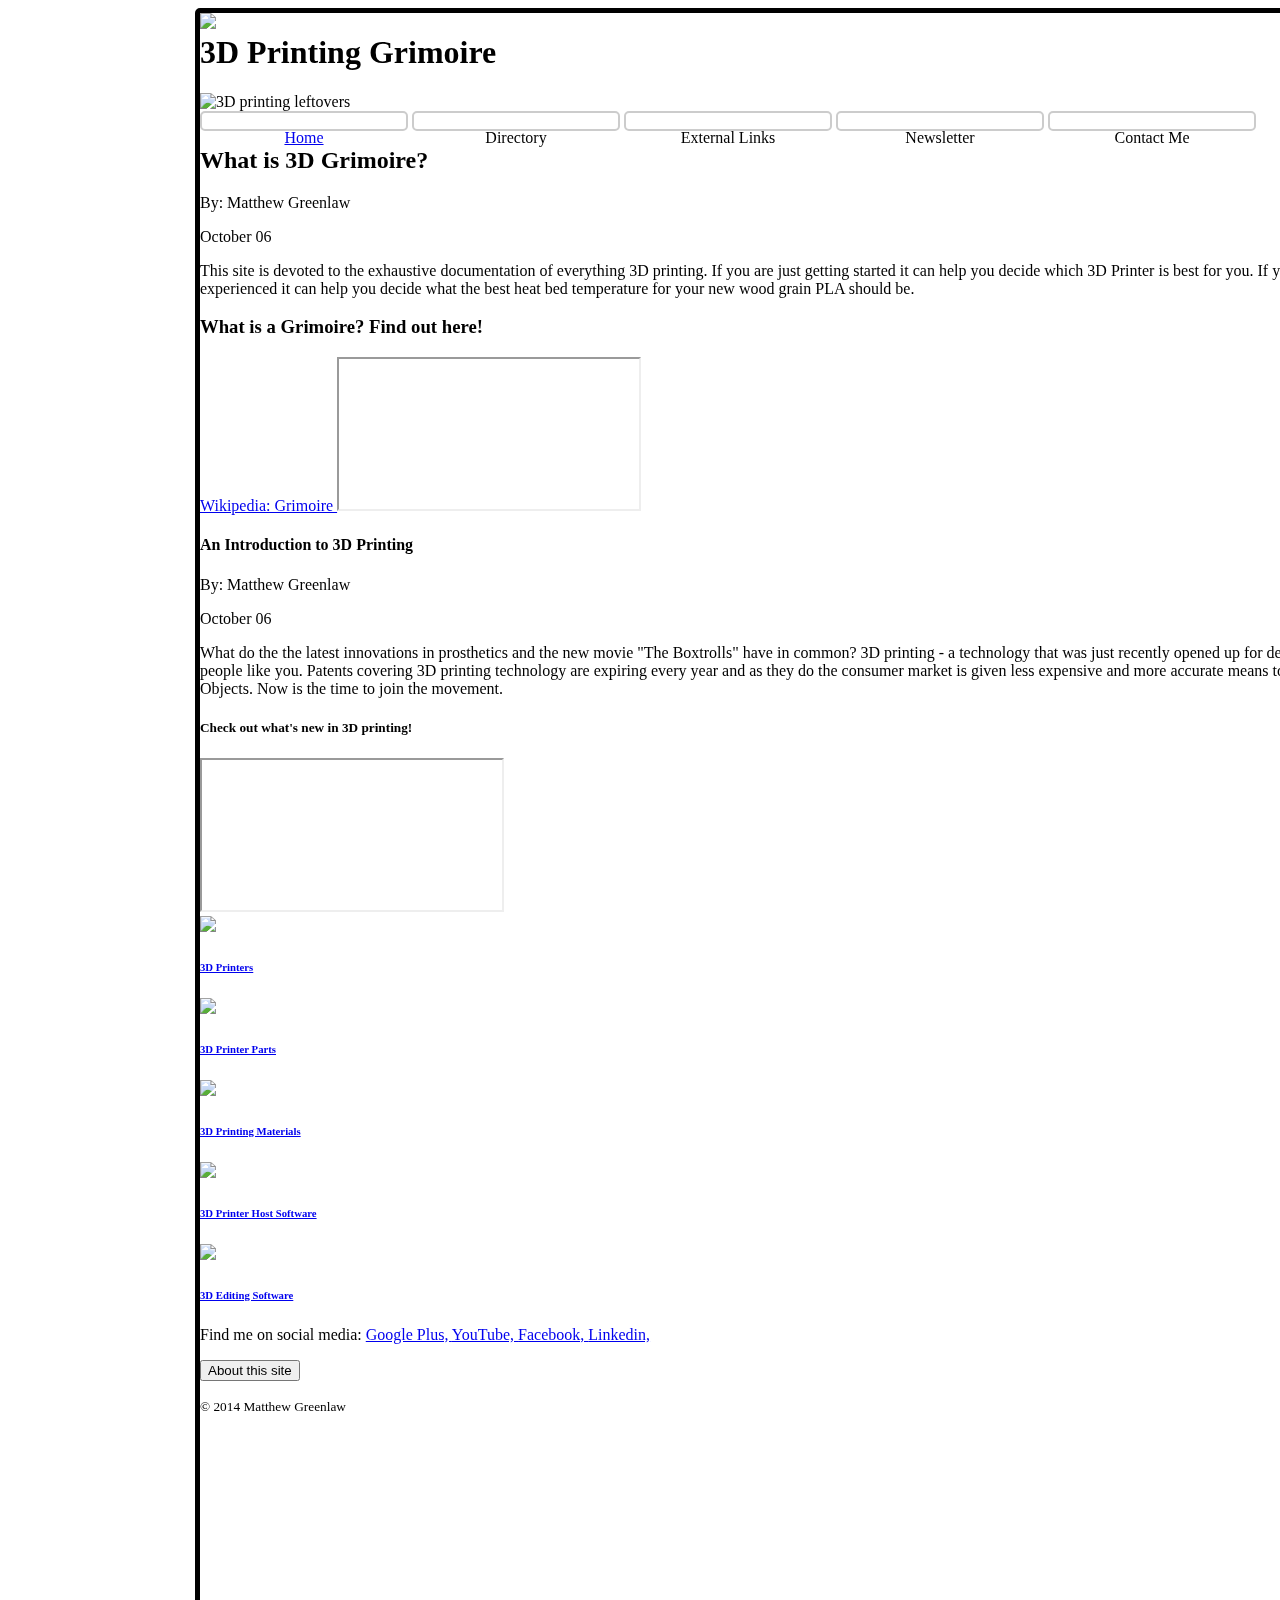
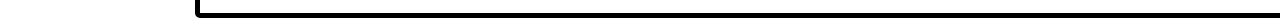
==== index.html @ e9c47789 "Added Pages" ====
<!DOCTYPE html>

<html>
	<head>
		<!--
				Author: Matthew K. Greenlaw
				Date: 09OCT14
				Week Submitted: Week 2
		-->
		<!--github test-->
		
		<link type="text/css" rel="stylesheet" href="navstyle.css" />		
		<link type="text/css" rel="stylesheet" href="stylesheet.css" />

		
		<title> 
			3D Grimoire 
		</title>
		<link rel="shortcut icon" href="/3dgrimoireicon.ico">
	</head>
	<body>
		<div> <!--Page Container -->	
			<img src="media/background.jpg"></img>
			<header>	
				<h1> 
					3D <span> Printing </span> Grimoire <!--Use the span container to format "Printing" later on once CSS is in use. -->
				</h1>
				<img src="media/banner.jpg" width="90%" title="3D printing leftovers"/>
				<nav role="navigation" aria-label="Main menu"> <!--Move this to the top once CSS is applied.-->				
					<ul role="menubar">				
						<li role="menuitem" tabindex="0" aria-haspopup="true">
							<a href="index.html" title="Go to the main page"> 
								<p>
									Home
								</p> 
							</a>				
						</li>
						<li role="menuitem" tabindex="0" aria-haspopup="true">
							<p> 
								Directory 
							</p>						
							<ul role="menu" aria-haspopup="true">						
								<li role="menuitem" tabindex="-1">
									 <a href="underconstruction.html" title="Compare 3D Printers"> 3D Printers </a>						
								</li>						
								<li role="menuitem" tabindex="-1">								
									<a href="underconstruction.html" title="Compare 3D Printer Components"> 3D Printer Parts </a>
								</li>							
								<li>								
									<a href="underconstruction.html" title="Compare Extrudable Materials"> 
										3D Printing Materials 
									</a>						
								</li>
								<li role="menuitem" tabindex="-1">								
									<a href="underconstruction.html" title="Compare 3D Printer Host software"> 
										3D Printer Host Software 
									</a>							
								</li>
								<li role="menuitem" tabindex="-1">								
									<a href="underconstruction.html" title="Compare 3D Editing Software"> 
										3D Editing Software
									</a>							
								</li>						
							</ul>
						</li>								
						
						<li role="menuitem" tabindex="-1">						
							<p> 
								External Links 
							</p>
							<ul role="menu>							
								<li role="menuitem" tabindex="-1">								
									<a href="http://www.makerbot.com/" title="Makerbot Home Page"> 
										Makerbot 
									</a>							
								</li>
								<li role="menuitem" tabindex="-1">								
									<a href="http://www.printrbot.com/" title="Printrbot Home Page"> 
										Printrbot 
									</a>							
								</li>
								<li role="menuitem" tabindex="-1">								
									<a href="http://radioshack.com/" title="Radio Shack Home Page"> 
										Radio Shack 
									</a>
								</li>
							</ul>
						</li>

						<li role="menuitem" class="left-nav"><!--Start newsletter - to be used once JS/storage is applied-->
						<p>Newsletter</p>
							<ul role="menu">
								<li role="menuitem">
									<header>
										<h6>
											Sign Up for the 3D Grimoire Newsletter
										</h6>
									</header>
									<div><!--wrapper-->
										<div>
											<form name="input" action="#" method="post">   
												First name*<input type="string" required placeholder="G.I." />
												<br/>
												Last name*<input type="string" required placeholder="Joe" />
												<br/>
												E-mail*<br/><input type="email" required placeholder="you@yourmail.com" />
												<br/>
												Phone Number*<input type="phone"  required placeholder="(012) 345-6789" />
												<br/>
												<P>*Required</P>
											</form>
										</div> 
										<div>
											<p>
												What would you like to see on 3D Grimoire?
											</p>
											<br/>
											<form name="options"> 						                    
												<textarea required name="msg" placeholder="Fluffy kittens" width="350">
												</textarea>
												<br/>
												Have experience 3D Printing?<br/><input type="radio" name="xplvl" value="yes">Yes
																			<input type="radio" name="xplvl" value="no">No
											</form>
											<br/>
											<form name="contact">
												<p>
													How can we contact you?
												</p>
												<input type="checkbox" name="notify" value="updates" checked>Phone<br/>
												<input type="checkbox" name="notify" value="services">Email<br/><br/> 
												<input type="submit" value="Send...">
											</form>
										</div>
									</div>
								</li>
							</ul>
						</li>
						<li role="menuitem" tabindex="-1"> 						
							<p title="Send me an E-mail"> 
								Contact Me 
							</p>						
							<ul role="menu">	        									
								<li role="menuitem"> 							
									<form action="mailto:matthew.greenlaw1@student.clackamas.edu">									
										<input type="submit" name="send" value="Send me an E-mail"/>								
									</form>							
								</li>						
							</ul>					
						</li>
					</ul>			
				</nav>
			</header>
			<main>
				 <section >
					<article class="secart">
						<header>	
							<h2> 
								What is 3D Grimoire? 
							</h2>
							<p>By: Matthew Greenlaw</p>
							<time datetime="2014-10-06 15:00">October 06</time>
						</header>
							<p> 
								This site is devoted to the exhaustive documentation of everything 3D printing. If you are just getting started it can help you decide which 3D Printer is best for you. If you are experienced it can help you decide what the best heat bed temperature for your new wood grain PLA should be. 
							</p>
					</article>
					<aside class="secasaide">	
						<h3>
							What is a Grimoire? Find out here!
						</h3>
						<p>
							<a href="http://en.wikipedia.org/wiki/Grimoire"> 
								Wikipedia: Grimoire 
							</a>
							<iframe src="http://en.wikipedia.org/wiki/Grimoire" title="wikipedia.org">
							</iframe>  
					</aside>
					<article class="secart">
						<header>
							<h4> 
								An Introduction to 3D Printing
							</h4>
							<p>By: Matthew Greenlaw</p>
							<time datetime="2014-10-06 17:00">October 06</time>
						</header>
						<p> 
							What do the the latest innovations in prosthetics and the new movie "The Boxtrolls" have in common? 3D printing - a technology that was just recently opened up for development by people like you. Patents covering 3D printing technology are expiring every year and as they do the consumer market is given less expensive and more accurate means to create 3D Objects. Now is the time to join the movement. 
						</p>
					</article>
					<aside class="secaside">
						<h5> 
							Check out what's new in 3D printing! 
						</h5>
							<iframe src="https://plus.google.com/communities/117814474100552114108" title="wikipedia.org">
							</iframe>  								
					</aside>				
				</section>
				<section>			
					<article>			
						<a href="underconstruction.html" title="3D Printers">			
							<span>			
								<img width="350" src="media/3dprinters.jpg">		
							</span>
							<h6>
								3D Printers
							</h6>	
						</a>				
					</article>		
					<article>				
						<a href="underconstruction.html" title="3D Printer Parts">					
							<span>						
								<img width="350" src="media/3dprinterparts.jpg">					
							</span>
							<h6>
								3D Printer Parts
							</h6>				
						</a>			
					</article>		
					<article>				
						<a href="underconstruction.html" title="3d Printing Materials">				
							<span>					
								<img width="350" src="media/materials.jpg">			
							</span>		
							<h6>
								3D Printing Materials
							</h6>
						</a>
					</article>
					<article>
						<a href="underconstruction.html" title="3D Printer Host Software">	
							<span>
								<img width="350" src="media/hostsoftware.jpg">				
							</span>							
							<h6>
								3D Printer Host Software
							</h6>						
						</a>					
					</article>				
					<article>						
						<a href="underconstruction.html" title="3D Editing Software">							
							<span>								
								<img width="350" src="media/3deditingsoftware.jpg">							
							</span>
							<h6>
								3D Editing Software
							</h6>					
						</a>
					</article>				
				</section>			
			</main>
			
			<footer>				
				<p>
					<span>
						Find me on social media:
					</span>					
					<a href="https://plus.google.com/+MatthewGreenlaw/">
						Google Plus, 
					</a>					
					<a href="https://www.youtube.com/channel/UCUltPErrkJDcFkwdtS-OhDA/videos">
						YouTube, 
					</a>					
					<a href="https://www.facebook.com/matthew.greenlaw.50">
						Facebook, 
					</a>					
					<a href="https://www.linkedin.com/pub/matthew-greenlaw/8b/b4a/a5b">
						Linkedin, 
					</a>				
				</p>				
				<button type=button onclick="alert('This web page was developed by Matthew K. Greenlaw on 06OCT14.')"> 
					About this site 
				</button>
				<p>					
					<small>
						&copy; 2014 Matthew Greenlaw 
					</small>				
				</p>			
			</footer>		
		</div>	
	</body>
</html>
---- navstyle.css ----
﻿/*===========================================================================================================
=============================================================================================================
 ________  ________          ________  ________  ___  _____ ______   ________  ___  ________  _______      
|\_____  \|\   ___ \        |\   ____\|\   __  \|\  \|\   _ \  _   \|\   __  \|\  \|\   __  \|\  ___ \     
\|____|\ /\ \  \_|\ \       \ \  \___|\ \  \|\  \ \  \ \  \\\__\ \  \ \  \|\  \ \  \ \  \|\  \ \   __/|    
      \|\  \ \  \ \\ \       \ \  \  __\ \   _  _\ \  \ \  \\|__| \  \ \  \\\  \ \  \ \   _  _\ \  \_|/__  
     __\_\  \ \  \_\\ \       \ \  \|\  \ \  \\  \\ \  \ \  \    \ \  \ \  \\\  \ \  \ \  \\  \\ \  \_|\ \ 
    |\_______\ \_______\       \ \_______\ \__\\ _\\ \__\ \__\    \ \__\ \_______\ \__\ \__\\ _\\ \_______\
    \|_______|\|_______|        \|_______|\|__|\|__|\|__|\|__|     \|__|\|_______|\|__|\|__|\|__|\|_______|
                                                                                                           
I left off trying to scale the header and nav to fit with different screan sizes. 
I couldn't figure it out.
============================================================================================================
==========================================================================================================*/




/* define the navigation bar*/
nav> ul{
height:1em;
width:100%;
padding:0;
margin:auto;

}

/*define menuitems*/
nav > ul > li { 
display:inline-block; 
padding-left:auto;
padding-right:auto; 
width:17%;
height:1em;
top:0;
left:0;
text-align:center;
font-size:1em;
border-radius: 5px;
border: 2px solid #ccc;
}

/*define menus*/
nav > ul > li > ul 
{ background: #ddd; 
padding:0em; 
position: absolute; 
z-index: 100; 
}

/* if I need another menu
nav > ul > li > ul > li > ul { 
background: #eee; 
padding:0.5em; 
position: absolute;
left: 90%; 
top: 0; 
z-index: 1001; 
}
*/

/* hide the sub-menu */
nav ul > li > ul,
nav ul > li > ul > li > ul { 
display:none; 
}

/* show the menu when hovering */
nav ul > li:hover > ul,
nav ul > li > ul > li:hover > ul { 
display:block; 
width:15em; 
}
---- stylesheet.css ----
﻿body {
    width: 100em;
    margin-left:auto;
	margin-right:auto;
	position:relative;
}

body > div {
width: 1200px;
height:1600px;
border-radius: 5px;
border: 5px solid black;
margin-left:auto;
margin-right:auto;
top:0;
left:0;
}

body > div > img{
position: fixed;
z-index:-2;
width:1200px;
]

/*create the containing block for the h1 and nav by making header relative to its self.
make the image go behind the absolute div by z-indexing it first in the stack*/
body > div > header {
    font-family: Sans-serif;
    font-size: 1em;
    width: 1200px;
    margin-left:auto;
	margin-right:auto;
    padding: 0%;
	position:relative;
	z-index:1;
    }

body > div > header img {
width: 1200px;
margin-left:auto;
margin-right:auto;
border-radius: 5px;
position:fixed;
z-index:-99;
}

body > div > header span {
margin:-24px;
	color:red;
	Font-style:oblique;
	Font-variant: small-caps;
	Font-weight: bolder, light;
	Font-size:1em;
	line-height:1em;
	Font-family: "Times New Roman", Times, serif;
}

body > div> header h1 {
position: absolute;
top:0;
left:0;
margin-top: 0em;
margin-left: 0em;
z-index:2;
font-size:3em;
color:black;
background: -webkit-linear-gradient(#aaa, #fff); /* For Safari 5.1 to 6.0 */
background: -o-linear-gradient(#aaa, #fff); /* For Opera 11.1 to 12.0 */
background: -moz-linear-gradient(#aaa, #fff); /* For Firefox 3.6 to 15 */
background: linear-gradient(#fff, #aaa); /* Standard syntax */
	}

nav { 
margin-bottom: 0;
margin-left: 0;
margin-right:0;

background:#aaa; 


border: 1.5px solid black;

padding:0; 

width: 1200px;
height:3em;

bottom:0;
left:0;

position: absolute;
display:inline-block;
z-index:2;
}

body > div >  main {
    font-family: Sans-serif;
    font-size: 1em;
    width: 1200px;
    margin-left:auto;
	margin-right:auto;
    padding: 0%;
    }

body  > div > main > section{
width: inherit;
display:block;
}

body > div> main > section > article{
border: 2px solid black;
display:inline-block;
position:left;
word-wrap:break-word;
float:left;
width: 1200px;
}

body > div> main > section > article.secart{
border: 2px solid black;
display:inline-block;
position:static;
word-wrap:break-word;
float:left;
width: 600px;
}

body  > div /*<--this is the container*/> main  > section  > aside.secaside{
border-radius: 5px;
border: 2px solid black;
display:inline-block;
position:absolute;
left:20px;
top:20px;
word-wrap:break-word;
float:right;
width:600pxpx;
height: 100%;
z-index:-100;
}

/*
body  > div > main  > section  > aside.asidetwo{
border-radius: 5px;
border: 2px solid black;
display:inline-block;
position:fixed;
right:20px;
top:20px;
word-wrap:break-word;
float:right;
width:400px;
height:100%;
z-index:-100;
}
*/

body  > div > main  > section  > aside > iframe {
width: 390px;
height:80%;
margin-top;10%;
}
/*
section .hasaside  {
display:inline-block; 
padding-left:auto;
padding-right:auto; 
width:17%;
height:1em;
top:0;
left:0;
font-size:1em;
border-radius: 5px;
border: 2px solid #ccc;
}
	*/
/*link underline*/
a:link {
	text-decoration: none !important;
	}

a:visited {
    text-decoration: none !important;
	}

a:hover {
    text-decoration: underline !important;
	color:black;
	}

a:active {
    text-decoration: underline !important;
	}
	
	
/*link colouring*/
	
	
/* unvisited link */
a:link {
    color: black;
}

/* visited link */
a:visited {
    color: black;
}

/* mouse over link */
a:hover {
    color: black;
}

/* selected link */
a:active {
    color: black;
}
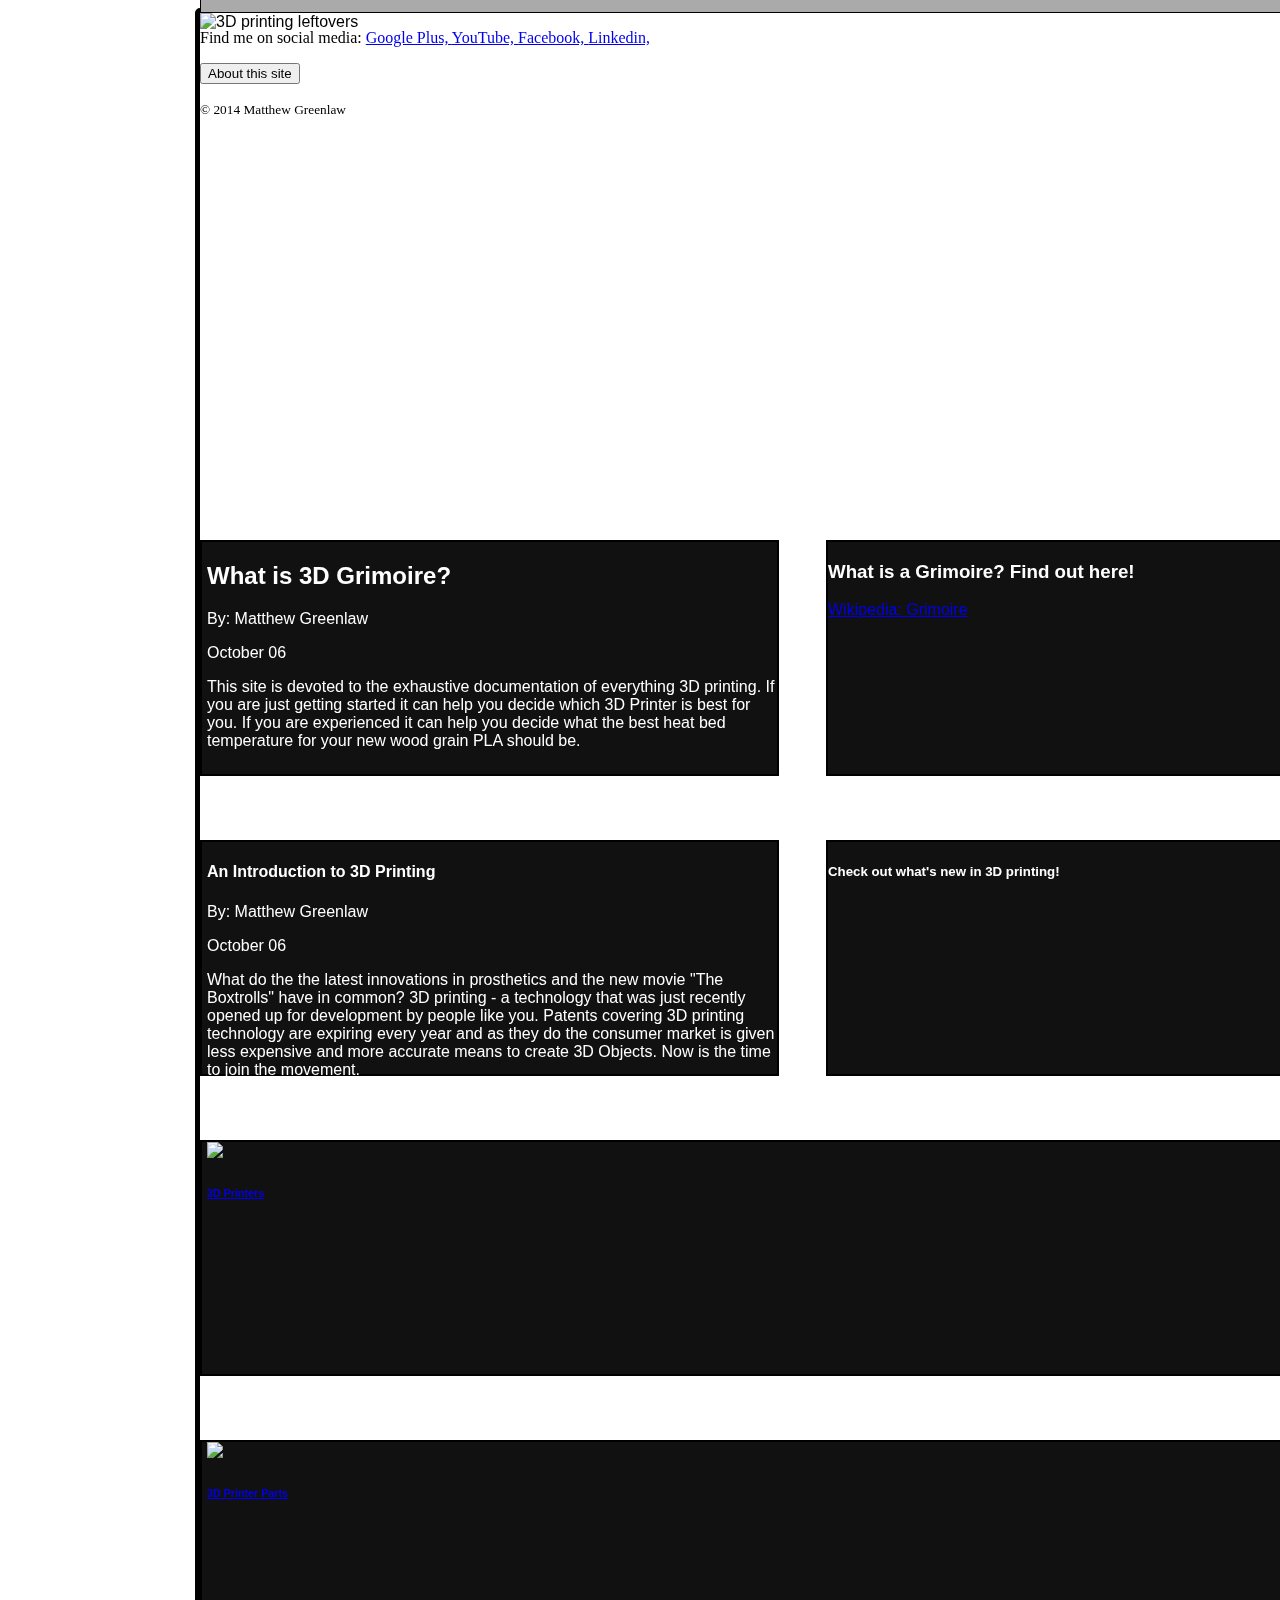
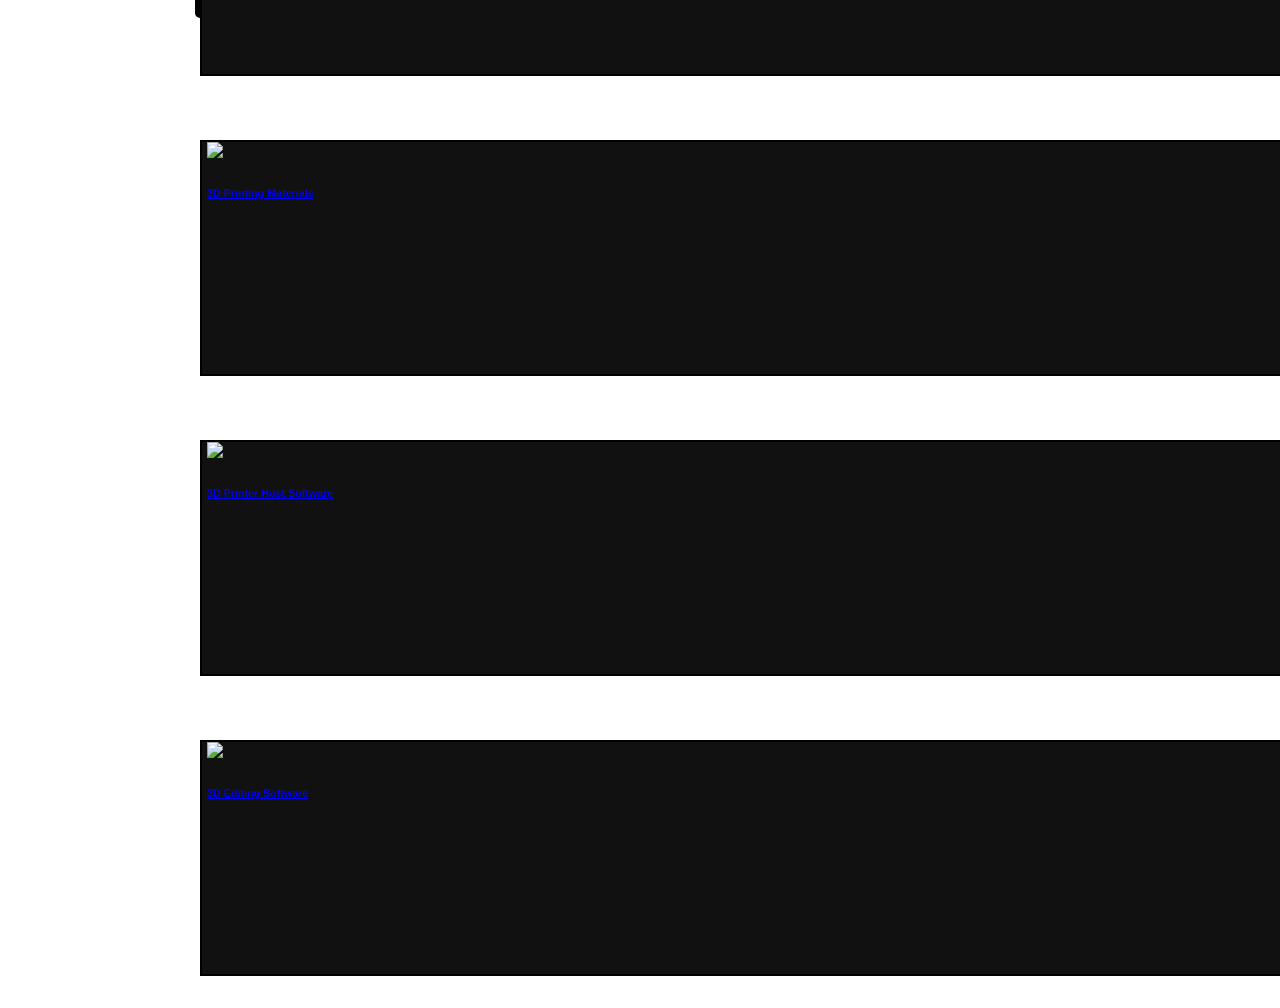
==== commit 2c7b5c1a: "Updated Major Changes 121238OCT14" ====
--- a/index.html
+++ b/index.html
@@ -26,7 +26,7 @@
 				<h1> 
 					3D <span> Printing </span> Grimoire <!--Use the span container to format "Printing" later on once CSS is in use. -->
 				</h1>
-				<img src="media/banner.jpg" width="90%" title="3D printing leftovers"/>
+				<img src="media/logo.jpg" width="90%" title="3D printing leftovers"/>
 				<nav role="navigation" aria-label="Main menu"> <!--Move this to the top once CSS is applied.-->				
 					<ul role="menubar">				
 						<li role="menuitem" tabindex="0" aria-haspopup="true">
@@ -174,6 +174,7 @@
 							<a href="http://en.wikipedia.org/wiki/Grimoire"> 
 								Wikipedia: Grimoire 
 							</a>
+							<br/>
 							<iframe src="http://en.wikipedia.org/wiki/Grimoire" title="wikipedia.org">
 							</iframe>  
 					</aside>
--- a/stylesheet.css
+++ b/stylesheet.css
@@ -20,7 +20,7 @@
 position: fixed;
 z-index:-2;
 width:1200px;
-]
+}
 
 /*create the containing block for the h1 and nav by making header relative to its self.
 make the image go behind the absolute div by z-indexing it first in the stack*/
@@ -40,8 +40,10 @@
 margin-left:auto;
 margin-right:auto;
 border-radius: 5px;
-position:fixed;
+position:absolute;
 z-index:-99;
+top:0;
+left:0;
 }
 
 body > div > header span {
@@ -56,6 +58,7 @@
 }
 
 body > div> header h1 {
+visibility:hidden; /*Added a photo so this is obsolete- kept it for reference*/
 position: absolute;
 top:0;
 left:0;
@@ -96,25 +99,79 @@
 body > div >  main {
     font-family: Sans-serif;
     font-size: 1em;
+	color:white;
     width: 1200px;
     margin-left:auto;
 	margin-right:auto;
     padding: 0%;
+	position:absolute;
+	top:500px;
+	left:200px;
+	
     }
 
 body  > div > main > section{
 width: inherit;
 display:block;
+
+
 }
 
 body > div> main > section > article{
 border: 2px solid black;
 display:inline-block;
-position:left;
 word-wrap:break-word;
 float:left;
 width: 1200px;
-}
+
+background-color:#111;
+margin-top:2em;
+margin-bottom:2em;
+margin-right:0px;
+height:232px;
+padding-left:5px;
+
+}
+
+body > div> main > section > article.secart{
+border: 2px solid black;
+display:inline-block;
+word-wrap:break-word;
+float:left;
+width: 570px;
+
+background-color:#111;
+margin-top:2em;
+margin-bottom:2em;
+margin-right:0px;
+height:232px;
+padding-left:5px;
+
+}
+
+body > div> main > section > aside{
+border: 2px solid black;
+/*
+display:inline-block;
+
+word-wrap:break-word;
+*/
+float:right;
+
+width: 570px;
+
+
+
+background-color:#111;
+
+margin-top:2em;
+margin-bottom:2em;
+margin-left:0px;
+height:232px;
+}
+
+body > div> main > section > aside iframe{
+visibility:hidden; /*just for development- unhide on live site*/
 
 body > div> main > section > article.secart{
 border: 2px solid black;
@@ -134,7 +191,7 @@
 top:20px;
 word-wrap:break-word;
 float:right;
-width:600pxpx;
+width:696pxpx;
 height: 100%;
 z-index:-100;
 }
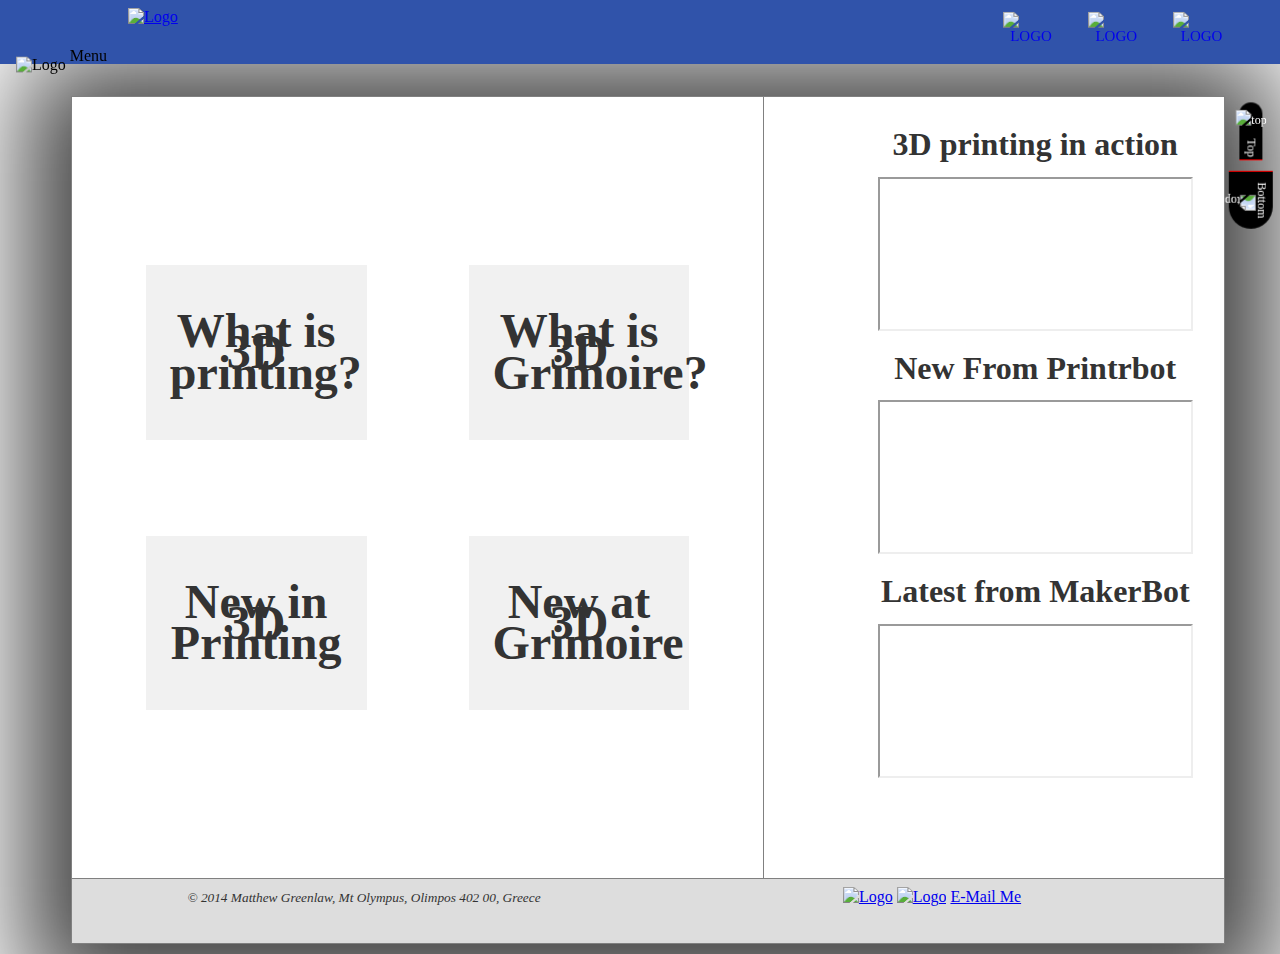
==== commit 4ff6a8cd: "Debug" ====
--- a/index.html
+++ b/index.html
@@ -1,284 +1,245 @@
-
 <!DOCTYPE html>
 
-<html>
+<html id="top">
 	<head>
 		<!--
 				Author: Matthew K. Greenlaw
-				Date: 09OCT14
-				Week Submitted: Week 2
+				Date: Nov. 5, 2014
+				Week Submitted: Week 6
 		-->
-		<!--github test-->
 		
-		<link type="text/css" rel="stylesheet" href="navstyle.css" />		
+
 		<link type="text/css" rel="stylesheet" href="stylesheet.css" />
-
+		<link rel="shortcut icon" href="3dgrimoireicon.ico">
+
+		<meta charset="utf-8">
+		<meta name="description" content="3D Printing ">
+		<meta name="keywords" content="3DGrimoire.com, 3D, 3D Printing, Printing, Makerbot, printrbot, cube, simple, metal, PLA, ABS, extruder, heated bed, hot end, cold end, Z-axis, X-axis, Y-axis, repetier, slicer, slic3r, sketchup">
+		<meta name="author" content="Matthew Greenlaw">
+
+		<script src="modernizr-1.5.js"></script>
+
+		<script src="iframesupportindex.js"></script>
+
+		<title>3D Grimoire</title>
+
+	</head>
+
+	<body>
+		<label for="menu-toggle" tabindex="0">
+			<img src="menu2.png" alt="Logo">
+			<div> Menu </div>
+		</label>
+		<input type="checkbox" id="menu-toggle">
+		<nav id="uxmenu">
+			<ul role="menu" aria-haspopup="true" >		
+
+				<li role="menuitem" tabindex="-1">
+					 <a href="printers.html" title="Compare 3D Printers"> 
+						3D Printers 
+					 </a>						
+				</li>						
+				
+				<li role="menuitem" tabindex="-1">								
+					<a href="template.html" title="Compare 3D Printer Components"> 
+						Parts 
+					</a>
+				</li>							
+				
+				<li role="menuitem" tabindex="-1">								
+					<a href="template.html" title="Compare Extrudable Materials"> 
+						Materials 
+					</a>						
+				</li>
+				
+				<li role="menuitem" tabindex="-1">								
+					<a href="template.html" title="Compare 3D Printer Host software"> 
+						Host Software 
+					</a>							
+				</li>
+				
+				<li role="menuitem" tabindex="-1">								
+					<a href="template.html" title="Compare 3D Editing Software"> 
+						Editing Software
+					</a>							
+				</li>
+				
+				<li role="menuitem" tabindex="-1" class="menuPop"><!--Start newsletter - to be used once JS/storage is applied-->
+				<p>Newsletter</p>
+					<ul role="menu">
+						<li role="menuitem">
+							<h6>
+								Sign Up for the 3D Grimoire Newsletter
+							</h6>
+							<p>Coming to you in Week 7</p>
+						</li>
+					</ul>
+				</li>
+
+				<li role="menuitem" tabindex="-1">
+					<a href="missionandaudience.html" title="Site Plan">
+						About this site 
+					</a>
+				</li>					
+				
+				<li role="menuitem" tabindex="-1" class="menuPop">						
+					<p> 
+						External Links 
+					</p>
+					
+					<ul role="menu">							
+						<li role="menuitem" tabindex="-1">								
+							<a href="http://www.makerbot.com/" title="Makerbot Home Page" target="_blank"> 
+								Makerbot 
+							</a>							
+						</li>
+						<li role="menuitem" tabindex="-1">								
+							<a href="http://www.printrbot.com/" title="Printrbot Home Page" target="_blank"> 
+								Printrbot 
+							</a>							
+						</li>
+						<li role="menuitem" tabindex="-1">								
+							<a href="http://radioshack.com/" title="Radio Shack Home Page" target="_blank"> 
+								Radio Shack 
+							</a>
+						</li>
+					</ul>
+				</li>			</ul>
+		</nav>
 		
-		<title> 
-			3D Grimoire 
-		</title>
-		<link rel="shortcut icon" href="/3dgrimoireicon.ico">
-	</head>
-	<body>
-		<div> <!--Page Container -->	
-			<img src="media/background.jpg"></img>
-			<header>	
-				<h1> 
-					3D <span> Printing </span> Grimoire <!--Use the span container to format "Printing" later on once CSS is in use. -->
-				</h1>
-				<img src="media/logo.jpg" width="90%" title="3D printing leftovers"/>
-				<nav role="navigation" aria-label="Main menu"> <!--Move this to the top once CSS is applied.-->				
-					<ul role="menubar">				
-						<li role="menuitem" tabindex="0" aria-haspopup="true">
-							<a href="index.html" title="Go to the main page"> 
-								<p>
-									Home
-								</p> 
-							</a>				
-						</li>
-						<li role="menuitem" tabindex="0" aria-haspopup="true">
-							<p> 
-								Directory 
-							</p>						
-							<ul role="menu" aria-haspopup="true">						
-								<li role="menuitem" tabindex="-1">
-									 <a href="underconstruction.html" title="Compare 3D Printers"> 3D Printers </a>						
-								</li>						
-								<li role="menuitem" tabindex="-1">								
-									<a href="underconstruction.html" title="Compare 3D Printer Components"> 3D Printer Parts </a>
-								</li>							
-								<li>								
-									<a href="underconstruction.html" title="Compare Extrudable Materials"> 
-										3D Printing Materials 
-									</a>						
-								</li>
-								<li role="menuitem" tabindex="-1">								
-									<a href="underconstruction.html" title="Compare 3D Printer Host software"> 
-										3D Printer Host Software 
-									</a>							
-								</li>
-								<li role="menuitem" tabindex="-1">								
-									<a href="underconstruction.html" title="Compare 3D Editing Software"> 
-										3D Editing Software
-									</a>							
-								</li>						
-							</ul>
-						</li>								
+		<header role="navigation" aria-label="Main menu">				
+					<a href="http://www.3dgrimoire.com/"> <img src="logo.jpg" alt="Logo"> </a>
+			<ul role="menubar">
+				<li>
+					<a href="https://plus.google.com/+MatthewGreenlaw/" title="Find me on Google+" target="_blank">
+						<img src="icon-social-gplus.png" alt="Logo">
+					</a>
+				</li>
+				<li>
+					<a href="https://www.youtube.com/channel/UCUltPErrkJDcFkwdtS-OhDA/videos" title="Find me on YT" target="_blank">
+						<img src="icon-social-youtube.png" alt="Logo">
+					</a>
+				</li>
+
+				<li>
+					<a href="https://github.com/NewTheoryMan" title="Find me on YT" target="_blank">
+						<img src="icon-social-github.png" alt="Logo">
+					</a>
+				</li>
+			</ul>			
+		</header>
+
+		<main >
+
+			<section class="section_left">
+				<article tabindex="0" id="aq2">
+					<h1> 
+						What is 3D printing? 
+					</h1>
+					<div id="quad2">
+						<p ><small>By: Matthew Greenlaw</small></p>
+						<time datetime="2014-10-06 15:00"><small>October 31</small></time>
+						<p>	
+							3D printing is a method of making three-dimensional objects. Typically, these objects “grow” by adding thin layers of a given material (such as ABS plastic) on top of each other until the object is complete. Other methods of 3D printing include a vat of material flakes that are melted in place to achieve the same outcome. 
+						</p>
+						<p> 
+							3D printers are robots that require flawless integration between the “code world” and the “real world”. The entire 3D printing process has its own problem set such as mechanical problems and finding out the cooling characteristics of different types of plastics. 
+						</p>
+						<p> 
+							3D printing has proven useful in the manufacturing industry because you can use the process to rapidly prototype. As 3D printing patents expire more and more processes are opened to the public. 3D printing has opened up a large community of open-sourcers wanting to share new ways to build everything from Rep-Rap 3D printers to firearms!
+						</p>
+					</div>
+				</article>
+
+				<article tabindex="0" id="aq1">
+					<h1> 
+						What is 3D Grimoire? 
+					</h1>
+					<div id="quad1">
+						<p ><small>By: Matthew Greenlaw</small></p>
+						<time datetime="2014-10-06 15:00"><small>October 31</small></time>
+						<p>
+							3D Grimoire is designed to be a friendly platform for both beginners and experts by providing the latest news and information, best practices, solutions to common problems, and a strong community involvement.
+						</p>
+						<p> 
+							Magicians use a "Grimoire" (grÍm’wä(r)’) to write down recepies for making magical items. 3D printing is kind of like magic; you tell your printer what you want and the object grows right in front of you. You can even send an object to a friend who can adjust it to their liking and make their own copies. In order to make printing easy, you have to learn a few things about your printer and the materials you use to build the object. 3D Grimoire is designed to help you collect all the neccisary facts and "recepies" to help you be a successfull maker. 3D Grimoire is your "tomb of magic".
+						</p>
+					</div>
+				</article>
+
+				<span></span>
+
+				<article tabindex="0" id="aq3">
+					<h1> 
+						New in 3D Printing 
+					</h1>
+
+				</article>
+
+				<article tabindex="0" id="aq4">
+					<h1> 
+						New at 3D Grimoire
+					</h1>
+
+				</article>
+
+			</section>
+
+			<aside class="section_right">
+				<h1>
+					3D printing in action
+				</h1>
+				<iframe src="http://www.youtube.com/embed/I-px1pnYdY8" allowfullscreen></iframe>
+				
+				<h1>
+					New From Printrbot
+				</h1>
+				<iframe src="http://www.youtube.com/embed/C-z6iwzz0r0?list=UUFqWksZEchl2F_bmR01sjaA" allowfullscreen></iframe>		<h1>
+					Latest from MakerBot
+				</h1>
+				<iframe src="http://www.youtube.com/embed/NYgCh7EYSzg?list=PLvy119PeSK5hYtHQ3WBxjp_uE9nxWG-t-" allowfullscreen></iframe>
+				
+				<!--
+				<h1>
+					TED Talks: What's next in 3D printing
+				</h1>
+				<iframe src="http://www.youtube.com/embed/KOIsqRgJ3XM" allowfullscreen></iframe>
+				-->
+
+			</aside>
+
+			<footer id="bottom" >
+				<div class="left">	
+				
+					<address>
+						<small>
+							&copy; 2014 Matthew Greenlaw, Mt Olympus, Olimpos 402 00, Greece
+						</small>
+					</address>
+
+				</div >
+				<div  class="right">
+					<a href="https://plus.google.com/+MatthewGreenlaw/" title="Find me on Google+" target="_blank">
+						<img src="gplus.png" alt="Logo">
+					</a>
+
+					<a href="https://www.youtube.com/channel/UCUltPErrkJDcFkwdtS-OhDA/videos" title="Find me on YT" target="_blank">
+						<img src="youtube.png" alt="Logo">
+					</a>													
+					<a href="mailto:matthew.greenlaw1@student.clackamas.edu" Title="E-mail Me"> E-Mail Me </a>	
+					<a href="#top" class="goToTop">
+						<img src="arrow.png" alt="top">
+						Top
+					</a>
+					<a href="#bottom" class="goToBottom">
 						
-						<li role="menuitem" tabindex="-1">						
-							<p> 
-								External Links 
-							</p>
-							<ul role="menu>							
-								<li role="menuitem" tabindex="-1">								
-									<a href="http://www.makerbot.com/" title="Makerbot Home Page"> 
-										Makerbot 
-									</a>							
-								</li>
-								<li role="menuitem" tabindex="-1">								
-									<a href="http://www.printrbot.com/" title="Printrbot Home Page"> 
-										Printrbot 
-									</a>							
-								</li>
-								<li role="menuitem" tabindex="-1">								
-									<a href="http://radioshack.com/" title="Radio Shack Home Page"> 
-										Radio Shack 
-									</a>
-								</li>
-							</ul>
-						</li>
-
-						<li role="menuitem" class="left-nav"><!--Start newsletter - to be used once JS/storage is applied-->
-						<p>Newsletter</p>
-							<ul role="menu">
-								<li role="menuitem">
-									<header>
-										<h6>
-											Sign Up for the 3D Grimoire Newsletter
-										</h6>
-									</header>
-									<div><!--wrapper-->
-										<div>
-											<form name="input" action="#" method="post">   
-												First name*<input type="string" required placeholder="G.I." />
-												<br/>
-												Last name*<input type="string" required placeholder="Joe" />
-												<br/>
-												E-mail*<br/><input type="email" required placeholder="you@yourmail.com" />
-												<br/>
-												Phone Number*<input type="phone"  required placeholder="(012) 345-6789" />
-												<br/>
-												<P>*Required</P>
-											</form>
-										</div> 
-										<div>
-											<p>
-												What would you like to see on 3D Grimoire?
-											</p>
-											<br/>
-											<form name="options"> 						                    
-												<textarea required name="msg" placeholder="Fluffy kittens" width="350">
-												</textarea>
-												<br/>
-												Have experience 3D Printing?<br/><input type="radio" name="xplvl" value="yes">Yes
-																			<input type="radio" name="xplvl" value="no">No
-											</form>
-											<br/>
-											<form name="contact">
-												<p>
-													How can we contact you?
-												</p>
-												<input type="checkbox" name="notify" value="updates" checked>Phone<br/>
-												<input type="checkbox" name="notify" value="services">Email<br/><br/> 
-												<input type="submit" value="Send...">
-											</form>
-										</div>
-									</div>
-								</li>
-							</ul>
-						</li>
-						<li role="menuitem" tabindex="-1"> 						
-							<p title="Send me an E-mail"> 
-								Contact Me 
-							</p>						
-							<ul role="menu">	        									
-								<li role="menuitem"> 							
-									<form action="mailto:matthew.greenlaw1@student.clackamas.edu">									
-										<input type="submit" name="send" value="Send me an E-mail"/>								
-									</form>							
-								</li>						
-							</ul>					
-						</li>
-					</ul>			
-				</nav>
-			</header>
-			<main>
-				 <section >
-					<article class="secart">
-						<header>	
-							<h2> 
-								What is 3D Grimoire? 
-							</h2>
-							<p>By: Matthew Greenlaw</p>
-							<time datetime="2014-10-06 15:00">October 06</time>
-						</header>
-							<p> 
-								This site is devoted to the exhaustive documentation of everything 3D printing. If you are just getting started it can help you decide which 3D Printer is best for you. If you are experienced it can help you decide what the best heat bed temperature for your new wood grain PLA should be. 
-							</p>
-					</article>
-					<aside class="secasaide">	
-						<h3>
-							What is a Grimoire? Find out here!
-						</h3>
-						<p>
-							<a href="http://en.wikipedia.org/wiki/Grimoire"> 
-								Wikipedia: Grimoire 
-							</a>
-							<br/>
-							<iframe src="http://en.wikipedia.org/wiki/Grimoire" title="wikipedia.org">
-							</iframe>  
-					</aside>
-					<article class="secart">
-						<header>
-							<h4> 
-								An Introduction to 3D Printing
-							</h4>
-							<p>By: Matthew Greenlaw</p>
-							<time datetime="2014-10-06 17:00">October 06</time>
-						</header>
-						<p> 
-							What do the the latest innovations in prosthetics and the new movie "The Boxtrolls" have in common? 3D printing - a technology that was just recently opened up for development by people like you. Patents covering 3D printing technology are expiring every year and as they do the consumer market is given less expensive and more accurate means to create 3D Objects. Now is the time to join the movement. 
-						</p>
-					</article>
-					<aside class="secaside">
-						<h5> 
-							Check out what's new in 3D printing! 
-						</h5>
-							<iframe src="https://plus.google.com/communities/117814474100552114108" title="wikipedia.org">
-							</iframe>  								
-					</aside>				
-				</section>
-				<section>			
-					<article>			
-						<a href="underconstruction.html" title="3D Printers">			
-							<span>			
-								<img width="350" src="media/3dprinters.jpg">		
-							</span>
-							<h6>
-								3D Printers
-							</h6>	
-						</a>				
-					</article>		
-					<article>				
-						<a href="underconstruction.html" title="3D Printer Parts">					
-							<span>						
-								<img width="350" src="media/3dprinterparts.jpg">					
-							</span>
-							<h6>
-								3D Printer Parts
-							</h6>				
-						</a>			
-					</article>		
-					<article>				
-						<a href="underconstruction.html" title="3d Printing Materials">				
-							<span>					
-								<img width="350" src="media/materials.jpg">			
-							</span>		
-							<h6>
-								3D Printing Materials
-							</h6>
-						</a>
-					</article>
-					<article>
-						<a href="underconstruction.html" title="3D Printer Host Software">	
-							<span>
-								<img width="350" src="media/hostsoftware.jpg">				
-							</span>							
-							<h6>
-								3D Printer Host Software
-							</h6>						
-						</a>					
-					</article>				
-					<article>						
-						<a href="underconstruction.html" title="3D Editing Software">							
-							<span>								
-								<img width="350" src="media/3deditingsoftware.jpg">							
-							</span>
-							<h6>
-								3D Editing Software
-							</h6>					
-						</a>
-					</article>				
-				</section>			
-			</main>
-			
-			<footer>				
-				<p>
-					<span>
-						Find me on social media:
-					</span>					
-					<a href="https://plus.google.com/+MatthewGreenlaw/">
-						Google Plus, 
-					</a>					
-					<a href="https://www.youtube.com/channel/UCUltPErrkJDcFkwdtS-OhDA/videos">
-						YouTube, 
-					</a>					
-					<a href="https://www.facebook.com/matthew.greenlaw.50">
-						Facebook, 
-					</a>					
-					<a href="https://www.linkedin.com/pub/matthew-greenlaw/8b/b4a/a5b">
-						Linkedin, 
-					</a>				
-				</p>				
-				<button type=button onclick="alert('This web page was developed by Matthew K. Greenlaw on 06OCT14.')"> 
-					About this site 
-				</button>
-				<p>					
-					<small>
-						&copy; 2014 Matthew Greenlaw 
-					</small>				
-				</p>			
-			</footer>		
-		</div>	
+						Bottom
+						<img src="arrow.png" alt="top">
+						
+					</a>						
+				</div >
+
+			</footer>
+		</main>
 	</body>
-</html>+</html>
--- a/stylesheet.css
+++ b/stylesheet.css
@@ -1,274 +1,807 @@
-﻿body {
-    width: 100em;
-    margin-left:auto;
-	margin-right:auto;
-	position:relative;
-}
-
-body > div {
-width: 1200px;
-height:1600px;
-border-radius: 5px;
-border: 5px solid black;
-margin-left:auto;
-margin-right:auto;
-top:0;
-left:0;
-}
-
-body > div > img{
-position: fixed;
-z-index:-2;
-width:1200px;
-}
-
-/*create the containing block for the h1 and nav by making header relative to its self.
-make the image go behind the absolute div by z-indexing it first in the stack*/
-body > div > header {
-    font-family: Sans-serif;
-    font-size: 1em;
-    width: 1200px;
-    margin-left:auto;
-	margin-right:auto;
-    padding: 0%;
-	position:relative;
-	z-index:1;
-    }
-
-body > div > header img {
-width: 1200px;
-margin-left:auto;
-margin-right:auto;
-border-radius: 5px;
-position:absolute;
-z-index:-99;
-top:0;
-left:0;
-}
-
-body > div > header span {
-margin:-24px;
-	color:red;
-	Font-style:oblique;
-	Font-variant: small-caps;
-	Font-weight: bolder, light;
-	Font-size:1em;
-	line-height:1em;
-	Font-family: "Times New Roman", Times, serif;
-}
-
-body > div> header h1 {
-visibility:hidden; /*Added a photo so this is obsolete- kept it for reference*/
-position: absolute;
-top:0;
-left:0;
-margin-top: 0em;
-margin-left: 0em;
-z-index:2;
-font-size:3em;
-color:black;
-background: -webkit-linear-gradient(#aaa, #fff); /* For Safari 5.1 to 6.0 */
-background: -o-linear-gradient(#aaa, #fff); /* For Opera 11.1 to 12.0 */
-background: -moz-linear-gradient(#aaa, #fff); /* For Firefox 3.6 to 15 */
-background: linear-gradient(#fff, #aaa); /* Standard syntax */
-	}
-
-nav { 
-margin-bottom: 0;
-margin-left: 0;
-margin-right:0;
-
-background:#aaa; 
-
-
-border: 1.5px solid black;
-
-padding:0; 
-
-width: 1200px;
-height:3em;
-
-bottom:0;
-left:0;
-
-position: absolute;
-display:inline-block;
-z-index:2;
-}
-
-body > div >  main {
-    font-family: Sans-serif;
-    font-size: 1em;
-	color:white;
-    width: 1200px;
-    margin-left:auto;
-	margin-right:auto;
-    padding: 0%;
-	position:absolute;
-	top:500px;
-	left:200px;
-	
-    }
-
-body  > div > main > section{
-width: inherit;
-display:block;
-
-
-}
-
-body > div> main > section > article{
-border: 2px solid black;
-display:inline-block;
-word-wrap:break-word;
-float:left;
-width: 1200px;
-
-background-color:#111;
-margin-top:2em;
-margin-bottom:2em;
-margin-right:0px;
-height:232px;
-padding-left:5px;
-
-}
-
-body > div> main > section > article.secart{
-border: 2px solid black;
-display:inline-block;
-word-wrap:break-word;
-float:left;
-width: 570px;
-
-background-color:#111;
-margin-top:2em;
-margin-bottom:2em;
-margin-right:0px;
-height:232px;
-padding-left:5px;
-
-}
-
-body > div> main > section > aside{
-border: 2px solid black;
+html
+{
+    position: relative;
+}
+
+body
+{
+    width: 100%;
+    margin-top: 6em;
+
+    text-align: center;
+}
+
+main
+{
+    line-height: 130%;
+
+    width: 90%;
+    margin: 10px auto;
+    margin-top: 6em;
+
+    text-align: center;
+
+    color: #333;
+    border: 1px solid gray;
+    background-color: #fff;
+    -webkit-box-shadow: 2px 10px 101px 48px rgba(0,0,0,.75);
+       -moz-box-shadow: 2px 10px 101px 48px rgba(0,0,0,.75);
+            box-shadow: 2px 10px 101px 48px rgba(0,0,0,.75);
+}
+
+header
+{
+    z-index: 1000;
+    top: 0;
+
+    text-align: center;
+
+    background-color: #ddd;
+}
+
+header > img
+{
+    width: 100%;
+}
+
+section
+{
+    font-size: 1.5em;
+}
+
+
+/*section left
+////////////////////////////*/
+
+
+.section_left
+{
+    float: left;
+
+    width: 60%;
+    height: 100%;
+    padding-top: 5em;
+    padding-bottom: 5em;
+
+    border-right: 1px solid gray;
+}
+
+
+.section_left > article
+{
+    display: inline-block;
+
+    width: 25%;
+    height: 20%;
+    margin: 2em;
+    padding: 1em;
+}
+
+.section_left > article
+{
+    position: relative;
+
+    display: inline-block;
+
+    background: #f1f1f1;
+}
+
+.section_left > article:hover
+{
+    color: white;
+    background-color: rgba(48, 83, 170, .90);
+}
+
+.section_left > article:hover > div
+{
+    color: black;
+    background-color: rgba(48, 83, 170, 1);
+}
+
+.section_left > article:focus
+{
+    /* clicking on label should toggle the menu */
+    pointer-events: none;
+
+    outline: none;
+}
+
+#aq2:focus > #quad2
+{
+    z-index: 1;
+    top: -320%;
+    left: -25%;
+
+    visibility: visible;
+    /*  opacity is 1 in opened state (see below) */
+
+    width: 280%;
+    height: 15em;
+
+    text-align: left;
+    /* don't let pointer-events affect descendant elements */
+    pointer-events: auto;
+
+    opacity: 1;
+    outline: none;
+}
+
+#aq1:focus > #quad1
+{
+    z-index: 1;
+    top: -320%;
+    left: -174%;
+
+    visibility: visible;
+    /*  opacity is 1 in opened state (see below) */
+
+    width: 280%;
+    height: 15em;
+
+    text-align: left;
+    /* don't let pointer-events affect descendant elements */
+    pointer-events: auto;
+
+    opacity: 1;
+    outline: none;
+}
+
+#quad2,
+#quad1
+{
+    z-index: 1;
+
+    overflow-y: scroll;
+
+    transition: 200ms ease-out;
+
+    background: #f1f1f1;
+
+    background: rgba(226,226,226,1);
+background: -moz-linear-gradient(left, rgba(226,226,226,1) 0%, rgba(219,219,219,1) 5%, rgba(209,209,209,1) 20%, rgba(254,254,254,1) 100%);
+background: -webkit-gradient(left top, right top, color-stop(0%, rgba(226,226,226,1)), color-stop(5%, rgba(219,219,219,1)), color-stop(20%, rgba(209,209,209,1)), color-stop(100%, rgba(254,254,254,1)));
+background: -webkit-linear-gradient(left, rgba(226,226,226,1) 0%, rgba(219,219,219,1) 5%, rgba(209,209,209,1) 20%, rgba(254,254,254,1) 100%);
+background: -o-linear-gradient(left, rgba(226,226,226,1) 0%, rgba(219,219,219,1) 5%, rgba(209,209,209,1) 20%, rgba(254,254,254,1) 100%);
+background: -ms-linear-gradient(left, rgba(226,226,226,1) 0%, rgba(219,219,219,1) 5%, rgba(209,209,209,1) 20%, rgba(254,254,254,1) 100%);
+background: linear-gradient(to right, rgba(226,226,226,1) 0%, rgba(219,219,219,1) 5%, rgba(209,209,209,1) 20%, rgba(254,254,254,1) 100%);
+filter: progid:DXImageTransform.Microsoft.gradient( startColorstr='#e2e2e2', endColorstr='#fefefe', GradientType=1 );
+
+padding-left: 1em;
+padding-right: .5em;
+
+line-height: 200%;
+}
+
+.section_left div
+{
+    position: absolute;
+    top: -320%;
+    left: -174%;
+
+    visibility: hidden;
+
+    width: 300%;
+    height: 15em;
+
+    transition: visibility .5s;
+    /* use opacity to fake immediate toggle */
+
+    opacity: 0;
+}
+
+#aq2:focus + article,
+#aq1:focus
+{
+    margin-top: 15em;
+
+    outline: none;
+}
+
+
+
+#aq2:hover,
+#aq1:hover
+{
+    transition: 200ms ease-out;
+}
+
+
 /*
-display:inline-block;
-
-word-wrap:break-word;
-*/
-float:right;
-
-width: 570px;
-
-
-
-background-color:#111;
-
-margin-top:2em;
-margin-bottom:2em;
-margin-left:0px;
-height:232px;
-}
-
-body > div> main > section > aside iframe{
-visibility:hidden; /*just for development- unhide on live site*/
-
-body > div> main > section > article.secart{
-border: 2px solid black;
-display:inline-block;
-position:static;
-word-wrap:break-word;
-float:left;
-width: 600px;
-}
-
-body  > div /*<--this is the container*/> main  > section  > aside.secaside{
-border-radius: 5px;
-border: 2px solid black;
-display:inline-block;
-position:absolute;
-left:20px;
-top:20px;
-word-wrap:break-word;
-float:right;
-width:696pxpx;
-height: 100%;
-z-index:-100;
-}
-
-/*
-body  > div > main  > section  > aside.asidetwo{
-border-radius: 5px;
-border: 2px solid black;
-display:inline-block;
-position:fixed;
-right:20px;
-top:20px;
-word-wrap:break-word;
-float:right;
-width:400px;
-height:100%;
-z-index:-100;
-}
-*/
-
-body  > div > main  > section  > aside > iframe {
-width: 390px;
-height:80%;
-margin-top;10%;
-}
-/*
-section .hasaside  {
-display:inline-block; 
-padding-left:auto;
-padding-right:auto; 
-width:17%;
-height:1em;
-top:0;
-left:0;
-font-size:1em;
-border-radius: 5px;
-border: 2px solid #ccc;
-}
-	*/
-/*link underline*/
-a:link {
-	text-decoration: none !important;
-	}
-
-a:visited {
-    text-decoration: none !important;
-	}
-
-a:hover {
-    text-decoration: underline !important;
-	color:black;
-	}
-
-a:active {
-    text-decoration: underline !important;
-	}
-	
-	
-/*link colouring*/
-	
-	
-/* unvisited link */
-a:link {
+.section_left > article > div
+{
+    display: none;
+}
+
+.section_left > article > h1
+{
+
+                transition: all .7s ease-out;
+       -moz-transition: all .7s ease-out;
+        -ms-transition: all .7s ease-out;
+         -o-transition: all .7s ease-out;
+    -webkit-transition: all .7s ease-out;
+}
+
+.section_left > article:hover > h1
+{
+    left: 50%;
+    transform: translateY(-50%);
+                transition: all .7s ease-out;
+       -moz-transition: all .7s ease-out;
+        -ms-transition: all .7s ease-out;
+         -o-transition: all .7s ease-out;
+    -webkit-transition: all .7s ease-out;
+}
+
+
+.section_left > article:hover > div
+{
+
+    display: relative;
+}
+
+.section_left:hover
+{
+
+}
+
+
+/*section right
+////////////////////////////*/
+.section_right
+{
+    float: right;
+
+    max-width: 30%;
+    padding: 1em;
+}
+
+
+footer
+{
+    clear: both;
+
+    height: 3em;
+    margin: 0;
+    padding: .5em;
+
+    text-align: center;
+
+    color: #333;
+    border-top: 1px solid gray;
+    background-color: #ddd;
+}
+
+
+.goToTop
+{
+    visibility: hidden;
+}
+
+
+/*"Top" button on the right of the page*/
+a.goToTop:link,
+a.goToTop:visited
+{
+    font-size: 12px;
+
+    position: fixed;
+    z-index: 5000;
+    top: 10em;
+    right: 0;
+
+    display: block;
+    visibility: visible;
+
+    padding: 1px;
+
+    text-decoration: none;
+
+    color: white;
+border-radius: 200px 0px 0px 200px;
+-moz-border-radius: 200px 0px 0px 200px;
+-webkit-border-radius: 200px 0px 0px 200px;
+border: 0px solid #000000;
+border-right: 1px solid red;
+    background-color: black;
+        -webkit-transform: rotate(90deg);
+       -moz-transform: rotate(90deg);
+        -ms-transform: rotate(90deg);
+         -o-transform: rotate(90deg);
+            transform: rotate(90deg);
+            width: 55px;
+}
+
+/*"Top" button on the right of the page*/
+a.goToBottom:link,
+a.goToBottom:visited
+{
+    font-size: 12px;
+
+    position: fixed;
+    z-index: 5000;
+    top: 14.8em;
+    right: 0;
+
+    visibility: visible;
+
+    padding: 1px;
+
+    -webkit-transform: rotate(90deg);
+       -moz-transform: rotate(90deg);
+        -ms-transform: rotate(90deg);
+         -o-transform: rotate(90deg);
+            transform: rotate(90deg);
+    text-decoration: none;
+
+    color: white;
+    border: 0 solid #000;
+    -webkit-border-radius: 0 200px 200px 0;
+       -moz-border-radius: 0 200px 200px 0;
+            border-radius: 0 200px 200px 0;
+    background-color: black;
+    border-left: 1px solid red;
+                width: 55px;
+}
+
+
+.goToTop img
+
+{
+        -webkit-transform: rotate(-90deg);
+       -moz-transform: rotate(-90deg);
+        -ms-transform: rotate(-90deg);
+         -o-transform: rotate(-90deg);
+            transform: rotate(-90deg);
+}
+
+.goToBottom img
+{
+    -webkit-transform: rotate(90deg);
+       -moz-transform: rotate(90deg);
+        -ms-transform: rotate(90deg);
+         -o-transform: rotate(90deg);
+            transform: rotate(90deg);
+}
+
+/*"Top" button on the right of the page*/
+footer > div > a
+{
+    display: inline-block;
+}
+
+.left
+{
+    float: left;
+
+    width: 50%;
+}
+
+.right
+{
+    float: right;
+
+    width: 50% ;
+
+    vertical-align: middle;
+}
+
+aside
+{
+    float: right;
+
+    width: 90%;
+}
+
+aside > iframe
+{
+    width: 90%;
+}
+
+
+/* define the header bar*/
+header
+{
+    position: fixed;
+    top: 0;
+    left: 0;
+
+    display: inline-block;
+
+    width: 100%;
+    height: 1em;
+    margin-top: 0 !important;
+    padding-top: .5em;
+    padding-bottom: 2.5em;
+    padding-left: 8em;
+
+    text-align: left;
+
+    background-color: rgba(48, 83, 170, 1);
+}
+
+header > a > img
+{
+    height: 300%;
+}
+
+/* define the header bar items*/
+header > ul
+{
+    position: fixed;
+    top: 0;
+    right: 0;
+
+    display: inline-block;
+    float: right;
+
+    height: 2em;
+    margin-top: 0 !important;
+    padding: 1em;
+
+    text-align: center;
+
+    background-color: rgba(48, 83, 170, 1);
+}
+
+/*define main menuitems*/
+header > ul > li
+{
+    font: Arial,sans-serif;
+    font-size: 15px;
+
+    display: inline-block;
+
+    width: 30%;
+    height: 100%;
+    margin-top: 1em;
+
+    transform: translateY(-60%);
+    text-transform: uppercase;
+
     color: black;
-}
-
-/* visited link */
-a:visited {
-    color: black;
-}
-
-/* mouse over link */
-a:hover {
-    color: black;
-}
-
-/* selected link */
-a:active {
-    color: black;
-}+    background-color: transparent;
+}
+
+header > ul > li:hover
+{
+    background-color: rgba(48, 83, 170, 1);
+}
+
+header > ul > li img
+{
+    float: left;
+
+    width: 70%;
+    margin-right: 2em;
+}
+
+header > ul > li:hover > p
+{
+    text-decoration: underline;
+}
+
+
+/*Menu*/
+input[type=checkbox]
+{
+    position: fixed;
+    z-index: 999;
+    top: 1em;
+    left: 1em;
+
+    visibility: hidden;
+}
+
+label
+{
+    position: fixed;
+    z-index: 1001;
+    left: 1em;
+
+    display: inline-block;
+
+    margin: 0 0 10px 0;
+
+    cursor: pointer;
+    transform: translateY(-220%);
+
+    background: transparent;
+}
+
+label > div
+{
+    display: inline-block;
+
+    content: 'Menu';
+    transform: translateY(-50%);
+}
+
+
+input[type=checkbox]:checked  label > div
+{
+    visibility: hidden;
+}
+
+input[type=checkbox]:checked  label > div:before
+{
+    content: 'Close';
+}
+
+
+/* Default State */
+nav
+{
+    position: fixed;
+    z-index: 1000;
+    top: 4em;
+    left: -20%;
+
+    width: 20%;
+    height: 100%;
+
+    -webkit-transition: all .7s ease-out;
+       -moz-transition: all .7s ease-out;
+        -ms-transition: all .7s ease-out;
+         -o-transition: all .7s ease-out;
+            transition: all .7s ease-out;
+
+    background: rgba(40, 44, 44, 1);
+}
+
+nav > ul
+{
+    margin-top: 2em;
+    padding-left: 1em;
+}
+
+nav > ul > li
+{
+    width: 90%;
+    height: 1em;
+    margin-top: 1.5em;
+    margin-bottom: 1.5em;
+    padding-left: 10px;
+
+    list-style: none;
+
+    text-align: left;
+
+    border-bottom: 1px solid rgba(255,255,255,.05);
+    background-image: url(arrow.gif);
+    background-repeat: no-repeat;
+    background-position: 0 .5em;
+}
+
+nav > ul > li:hover
+{
+    -webkit-transition: none;
+            transition: none;
+
+    background-color: rgba(255,255,255,.05);
+}
+
+
+nav > ul  a
+{
+    width: 90%;
+    height: 4em;
+    margin-top: 10px;
+    padding-left: 1%;
+
+    text-align: left;
+    text-decoration: none;
+
+    color: white;
+}
+
+nav > ul > li > div
+{
+    height: 40%;
+}
+
+
+
+
+input[type=checkbox]:hover ~ nav
+{
+    position: fixed;
+    z-index: 1;
+    top: 4em;
+    left: -19%;
+
+    width: 20%;
+    height: 100%;
+
+    -webkit-transition: all .2s ease-out;
+       -moz-transition: all .2s ease-out;
+        -ms-transition: all .2s ease-out;
+         -o-transition: all .2s ease-out;
+            transition: all .2s ease-out;
+
+    background: rgba(40, 44, 44, 1);
+}
+
+/* Toggled State */
+input[type=checkbox]:checked ~ nav,
+input[type=checkbox]:focus ~ nav
+{
+    position: fixed;
+    z-index: 1;
+    top: 4em;
+    left: 0;
+
+    width: 20%;
+    height: 100%;
+
+    -webkit-transition: all .7s ease-out;
+       -moz-transition: all .7s ease-out;
+        -ms-transition: all .7s ease-out;
+         -o-transition: all .7s ease-out;
+            transition: all .7s ease-out;
+
+    background: rgba(40, 44, 44, 1);
+    -webkit-box-shadow: inset -50px 1px 83px -28px #080000;
+       -moz-box-shadow: inset -50px 1px 83px -28px #080000;
+            box-shadow: inset -50px 1px 83px -28px #080000;
+
+         -o-box-shadow: inset -50px 1px 83px -28px #080000;
+}
+
+
+
+
+
+
+
+
+
+
+
+
+
+
+
+
+
+
+
+/*define drop-down menus*/
+nav > ul > li > ul
+{
+    font-size: .75em;
+
+    position: hidden;
+    top: 20px;
+
+    width: 195px;
+    padding-top: 1em;
+    padding-bottom: 2em;
+
+    text-decoration: none;
+
+    color: white;
+    background: transparent;
+}
+
+/* hide the drop-down menus */
+nav ul > li > ul,
+nav ul > li > ul > li > ul
+{
+    display: none;
+}
+
+/* show the drop-down menus when hovering */
+nav ul > li:hover > ul,
+nav ul > li > ul > li:hover > ul
+{
+    z-index: 99;
+
+    display: block;
+
+    width: 100%;
+    margin-top: 19px;
+
+    text-align: left;
+}
+
+.menuPop
+{
+    color: white;
+}
+
+.menuPop:hover
+{
+    height: 8em;
+}
+
+
+
+
+/*table
+//////////////////////////////////////////*/
+
+table
+{
+    overflow: scroll;
+
+    width: 90%;
+    margin-left: 5%;
+
+    border-spacing: 0;
+    border-collapse: collapse;
+
+    border-color: #ccc;
+}
+tbody td
+{
+    font-family: Arial, sans-serif;
+    font-size: 14px;
+
+    overflow: hidden;
+
+    width: 100%;
+    padding: 10px 5px;
+
+    word-break: normal;
+
+    color: #333;
+    border-width: 1px;
+    border-style: solid;
+    border-color: #ccc;
+    background-color: #fff;
+}
+thead th
+{
+    font-family: Arial, sans-serif;
+    font-size: 14px;
+    font-weight: normal;
+
+    overflow: hidden;
+
+    width: 100%;
+    padding: 10px 5px;
+
+    text-align: left;
+    word-break: normal;
+
+    color: #333;
+    border-width: 1px;
+    border-style: solid;
+    border-color: #ccc;
+    background-color: #f0f0f0;
+}
+
+tfoot td
+{
+    font-family: Arial, sans-serif;
+    font-size: 14px;
+    font-weight: normal;
+
+    overflow: hidden;
+
+    width: 100% !important;
+    padding: 10px 5px;
+
+    text-align: left;
+    word-break: normal;
+
+    color: #333;
+    border-width: 1px;
+    border-style: solid;
+    border-color: #ccc;
+    background-color: #f0f0f0;
+
+    column-span: 8;
+}
+
+tbody .tableWave1
+{
+    text-align: center;
+}
+tbody .tableWave2
+{
+    text-align: center;
+
+    background-color: #f9f9f9;
+}
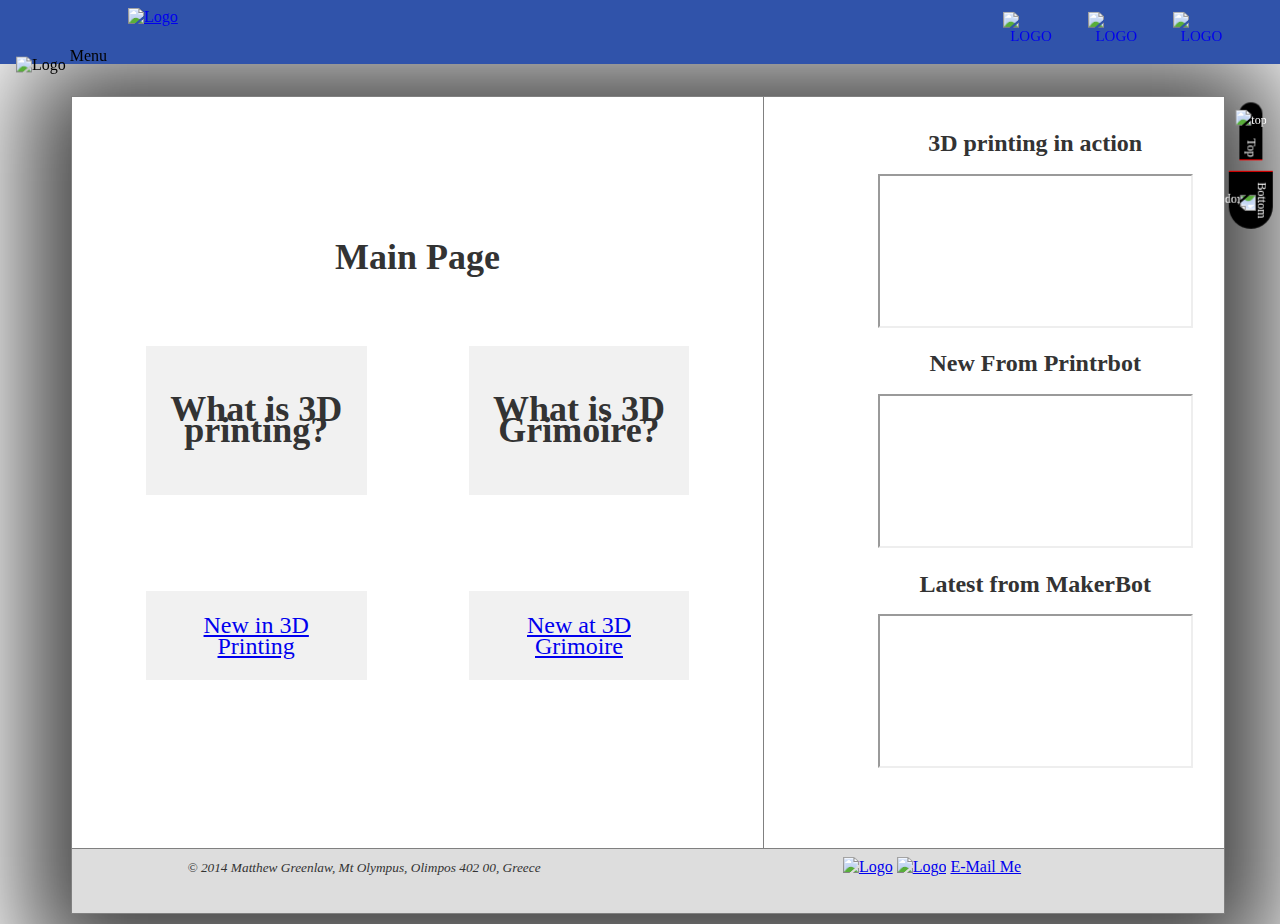
==== commit 8cb9aff4: "Debug" ====
--- a/index.html
+++ b/index.html
@@ -28,10 +28,10 @@
 	<body>
 		<label for="menu-toggle" tabindex="0">
 			<img src="menu2.png" alt="Logo">
-			<div> Menu </div>
+			<span> Menu </span>
 		</label>
 		<input type="checkbox" id="menu-toggle">
-		<nav id="uxmenu">
+		<nav id="uxmenu"  role="navigation" aria-label="Main menu">
 			<ul role="menu" aria-haspopup="true" >		
 
 				<li role="menuitem" tabindex="-1">
@@ -107,8 +107,8 @@
 				</li>			</ul>
 		</nav>
 		
-		<header role="navigation" aria-label="Main menu">				
-					<a href="http://www.3dgrimoire.com/"> <img src="logo.jpg" alt="Logo"> </a>
+		<header>				
+					<a href="http://newtheoryman.github.io/3dgrimoireBeta/"> <img src="logo.jpg" alt="Logo"> </a>
 			<ul role="menubar">
 				<li>
 					<a href="https://plus.google.com/+MatthewGreenlaw/" title="Find me on Google+" target="_blank">
@@ -122,7 +122,7 @@
 				</li>
 
 				<li>
-					<a href="https://github.com/NewTheoryMan" title="Find me on YT" target="_blank">
+					<a href="https://github.com/NewTheoryMan/3dgrimoireBeta/tree/gh-pages" title="Find me on YT" target="_blank">
 						<img src="icon-social-github.png" alt="Logo">
 					</a>
 				</li>
@@ -132,10 +132,11 @@
 		<main >
 
 			<section class="section_left">
+				<h2>Main Page</h2>
 				<article tabindex="0" id="aq2">
-					<h1> 
+					<h2> 
 						What is 3D printing? 
-					</h1>
+					</h2>
 					<div id="quad2">
 						<p ><small>By: Matthew Greenlaw</small></p>
 						<time datetime="2014-10-06 15:00"><small>October 31</small></time>
@@ -152,9 +153,9 @@
 				</article>
 
 				<article tabindex="0" id="aq1">
-					<h1> 
+					<h2> 
 						What is 3D Grimoire? 
-					</h1>
+					</h2>
 					<div id="quad1">
 						<p ><small>By: Matthew Greenlaw</small></p>
 						<time datetime="2014-10-06 15:00"><small>October 31</small></time>
@@ -170,33 +171,38 @@
 				<span></span>
 
 				<article tabindex="0" id="aq3">
-					<h1> 
-						New in 3D Printing 
-					</h1>
+				<h3>New</h3>
+
+					<a href="http://3dprintingindustry.com/" title="3D Printing Industry">					
+							New in 3D Printing 
+					</a>
 
 				</article>
 
 				<article tabindex="0" id="aq4">
-					<h1> 
-						New at 3D Grimoire
-					</h1>
+				<h3>New</h3>
+
+					<a href="http://newtheoryman.github.io/3dgrimoireBeta/printers.html" title="3D Printing Industry">					
+							New at 3D Grimoire
+					</a>
 
 				</article>
 
 			</section>
 
 			<aside class="section_right">
-				<h1>
+				<h2>
 					3D printing in action
-				</h1>
+				</h2>
 				<iframe src="http://www.youtube.com/embed/I-px1pnYdY8" allowfullscreen></iframe>
 				
-				<h1>
+				<h2>
 					New From Printrbot
-				</h1>
-				<iframe src="http://www.youtube.com/embed/C-z6iwzz0r0?list=UUFqWksZEchl2F_bmR01sjaA" allowfullscreen></iframe>		<h1>
+				</h2>
+				<iframe src="http://www.youtube.com/embed/C-z6iwzz0r0?list=UUFqWksZEchl2F_bmR01sjaA" allowfullscreen></iframe>		
+				<h2>
 					Latest from MakerBot
-				</h1>
+				</h2>
 				<iframe src="http://www.youtube.com/embed/NYgCh7EYSzg?list=PLvy119PeSK5hYtHQ3WBxjp_uE9nxWG-t-" allowfullscreen></iframe>
 				
 				<!--
--- a/stylesheet.css
+++ b/stylesheet.css
@@ -49,6 +49,11 @@
     font-size: 1.5em;
 }
 
+section h3
+{
+    display: none;
+}
+
 
 /*section left
 ////////////////////////////*/
@@ -100,8 +105,6 @@
 
 .section_left > article:focus
 {
-    /* clicking on label should toggle the menu */
-    pointer-events: none;
 
     outline: none;
 }
@@ -113,14 +116,11 @@
     left: -25%;
 
     visibility: visible;
-    /*  opacity is 1 in opened state (see below) */
 
     width: 280%;
     height: 15em;
 
     text-align: left;
-    /* don't let pointer-events affect descendant elements */
-    pointer-events: auto;
 
     opacity: 1;
     outline: none;
@@ -133,14 +133,11 @@
     left: -174%;
 
     visibility: visible;
-    /*  opacity is 1 in opened state (see below) */
 
     width: 280%;
     height: 15em;
 
     text-align: left;
-    /* don't let pointer-events affect descendant elements */
-    pointer-events: auto;
 
     opacity: 1;
     outline: none;
@@ -149,27 +146,26 @@
 #quad2,
 #quad1
 {
+    line-height: 200%;
+
     z-index: 1;
 
     overflow-y: scroll;
 
+    padding-right: .5em;
+    padding-left: 1em;
+
     transition: 200ms ease-out;
 
     background: #f1f1f1;
-
     background: rgba(226,226,226,1);
-background: -moz-linear-gradient(left, rgba(226,226,226,1) 0%, rgba(219,219,219,1) 5%, rgba(209,209,209,1) 20%, rgba(254,254,254,1) 100%);
-background: -webkit-gradient(left top, right top, color-stop(0%, rgba(226,226,226,1)), color-stop(5%, rgba(219,219,219,1)), color-stop(20%, rgba(209,209,209,1)), color-stop(100%, rgba(254,254,254,1)));
-background: -webkit-linear-gradient(left, rgba(226,226,226,1) 0%, rgba(219,219,219,1) 5%, rgba(209,209,209,1) 20%, rgba(254,254,254,1) 100%);
-background: -o-linear-gradient(left, rgba(226,226,226,1) 0%, rgba(219,219,219,1) 5%, rgba(209,209,209,1) 20%, rgba(254,254,254,1) 100%);
-background: -ms-linear-gradient(left, rgba(226,226,226,1) 0%, rgba(219,219,219,1) 5%, rgba(209,209,209,1) 20%, rgba(254,254,254,1) 100%);
-background: linear-gradient(to right, rgba(226,226,226,1) 0%, rgba(219,219,219,1) 5%, rgba(209,209,209,1) 20%, rgba(254,254,254,1) 100%);
-filter: progid:DXImageTransform.Microsoft.gradient( startColorstr='#e2e2e2', endColorstr='#fefefe', GradientType=1 );
-
-padding-left: 1em;
-padding-right: .5em;
-
-line-height: 200%;
+    background:    -moz-linear-gradient(left, rgba(226,226,226,1) 0%, rgba(219,219,219,1) 5%, rgba(209,209,209,1) 20%, rgba(254,254,254,1) 100%);
+    background: -webkit-gradient(left top, right top, color-stop(0%, rgba(226,226,226,1)), color-stop(5%, rgba(219,219,219,1)), color-stop(20%, rgba(209,209,209,1)), color-stop(100%, rgba(254,254,254,1)));
+    background: -webkit-linear-gradient(left, rgba(226,226,226,1) 0%, rgba(219,219,219,1) 5%, rgba(209,209,209,1) 20%, rgba(254,254,254,1) 100%);
+    background:      -o-linear-gradient(left, rgba(226,226,226,1) 0%, rgba(219,219,219,1) 5%, rgba(209,209,209,1) 20%, rgba(254,254,254,1) 100%);
+    background:     -ms-linear-gradient(left, rgba(226,226,226,1) 0%, rgba(219,219,219,1) 5%, rgba(209,209,209,1) 20%, rgba(254,254,254,1) 100%);
+    background:         linear-gradient(to right, rgba(226,226,226,1) 0%, rgba(219,219,219,1) 5%, rgba(209,209,209,1) 20%, rgba(254,254,254,1) 100%);
+
 }
 
 .section_left div
@@ -184,7 +180,6 @@
     height: 15em;
 
     transition: visibility .5s;
-    /* use opacity to fake immediate toggle */
 
     opacity: 0;
 }
@@ -205,46 +200,11 @@
     transition: 200ms ease-out;
 }
 
-
-/*
-.section_left > article > div
-{
-    display: none;
-}
-
-.section_left > article > h1
-{
-
-                transition: all .7s ease-out;
-       -moz-transition: all .7s ease-out;
-        -ms-transition: all .7s ease-out;
-         -o-transition: all .7s ease-out;
-    -webkit-transition: all .7s ease-out;
-}
-
-.section_left > article:hover > h1
-{
-    left: 50%;
-    transform: translateY(-50%);
-                transition: all .7s ease-out;
-       -moz-transition: all .7s ease-out;
-        -ms-transition: all .7s ease-out;
-         -o-transition: all .7s ease-out;
-    -webkit-transition: all .7s ease-out;
-}
-
-
-.section_left > article:hover > div
-{
-
-    display: relative;
-}
-
-.section_left:hover
-{
-
-}
-
+#aq4,
+#aq3
+{
+    text-decoration: none;
+}
 
 /*section right
 ////////////////////////////*/
@@ -293,38 +253,7 @@
     display: block;
     visibility: visible;
 
-    padding: 1px;
-
-    text-decoration: none;
-
-    color: white;
-border-radius: 200px 0px 0px 200px;
--moz-border-radius: 200px 0px 0px 200px;
--webkit-border-radius: 200px 0px 0px 200px;
-border: 0px solid #000000;
-border-right: 1px solid red;
-    background-color: black;
-        -webkit-transform: rotate(90deg);
-       -moz-transform: rotate(90deg);
-        -ms-transform: rotate(90deg);
-         -o-transform: rotate(90deg);
-            transform: rotate(90deg);
-            width: 55px;
-}
-
-/*"Top" button on the right of the page*/
-a.goToBottom:link,
-a.goToBottom:visited
-{
-    font-size: 12px;
-
-    position: fixed;
-    z-index: 5000;
-    top: 14.8em;
-    right: 0;
-
-    visibility: visible;
-
+    width: 55px;
     padding: 1px;
 
     -webkit-transform: rotate(90deg);
@@ -335,20 +264,48 @@
     text-decoration: none;
 
     color: white;
-    border: 0 solid #000;
+    border-right: 1px solid red;
+    -webkit-border-radius: 200px 0 0 200px;
+       -moz-border-radius: 200px 0 0 200px;
+            border-radius: 200px 0 0 200px;
+    background-color: black;
+}
+
+/*"Top" button on the right of the page*/
+a.goToBottom:link,
+a.goToBottom:visited
+{
+    font-size: 12px;
+
+    position: fixed;
+    z-index: 5000;
+    top: 14.8em;
+    right: 0;
+
+    visibility: visible;
+
+    width: 55px;
+    padding: 1px;
+
+    -webkit-transform: rotate(90deg);
+       -moz-transform: rotate(90deg);
+        -ms-transform: rotate(90deg);
+         -o-transform: rotate(90deg);
+            transform: rotate(90deg);
+    text-decoration: none;
+
+    color: white;
+    border-left: 1px solid red;
     -webkit-border-radius: 0 200px 200px 0;
        -moz-border-radius: 0 200px 200px 0;
             border-radius: 0 200px 200px 0;
     background-color: black;
-    border-left: 1px solid red;
-                width: 55px;
 }
 
 
 .goToTop img
-
-{
-        -webkit-transform: rotate(-90deg);
+{
+    -webkit-transform: rotate(-90deg);
        -moz-transform: rotate(-90deg);
         -ms-transform: rotate(-90deg);
          -o-transform: rotate(-90deg);
@@ -509,7 +466,7 @@
     background: transparent;
 }
 
-label > div
+label > span
 {
     display: inline-block;
 
@@ -518,12 +475,12 @@
 }
 
 
-input[type=checkbox]:checked  label > div
+input[type=checkbox]:checked  label > span
 {
     visibility: hidden;
 }
 
-input[type=checkbox]:checked  label > div:before
+input[type=checkbox]:checked  label > span:before
 {
     content: 'Close';
 }
@@ -600,9 +557,6 @@
     height: 40%;
 }
 
-
-
-
 input[type=checkbox]:hover ~ nav
 {
     position: fixed;
@@ -648,30 +602,11 @@
          -o-box-shadow: inset -50px 1px 83px -28px #080000;
 }
 
-
-
-
-
-
-
-
-
-
-
-
-
-
-
-
-
-
-
 /*define drop-down menus*/
 nav > ul > li > ul
 {
     font-size: .75em;
 
-    position: hidden;
     top: 20px;
 
     width: 195px;
@@ -792,13 +727,13 @@
     border-color: #ccc;
     background-color: #f0f0f0;
 
-    column-span: 8;
 }
 
 tbody .tableWave1
 {
     text-align: center;
 }
+
 tbody .tableWave2
 {
     text-align: center;
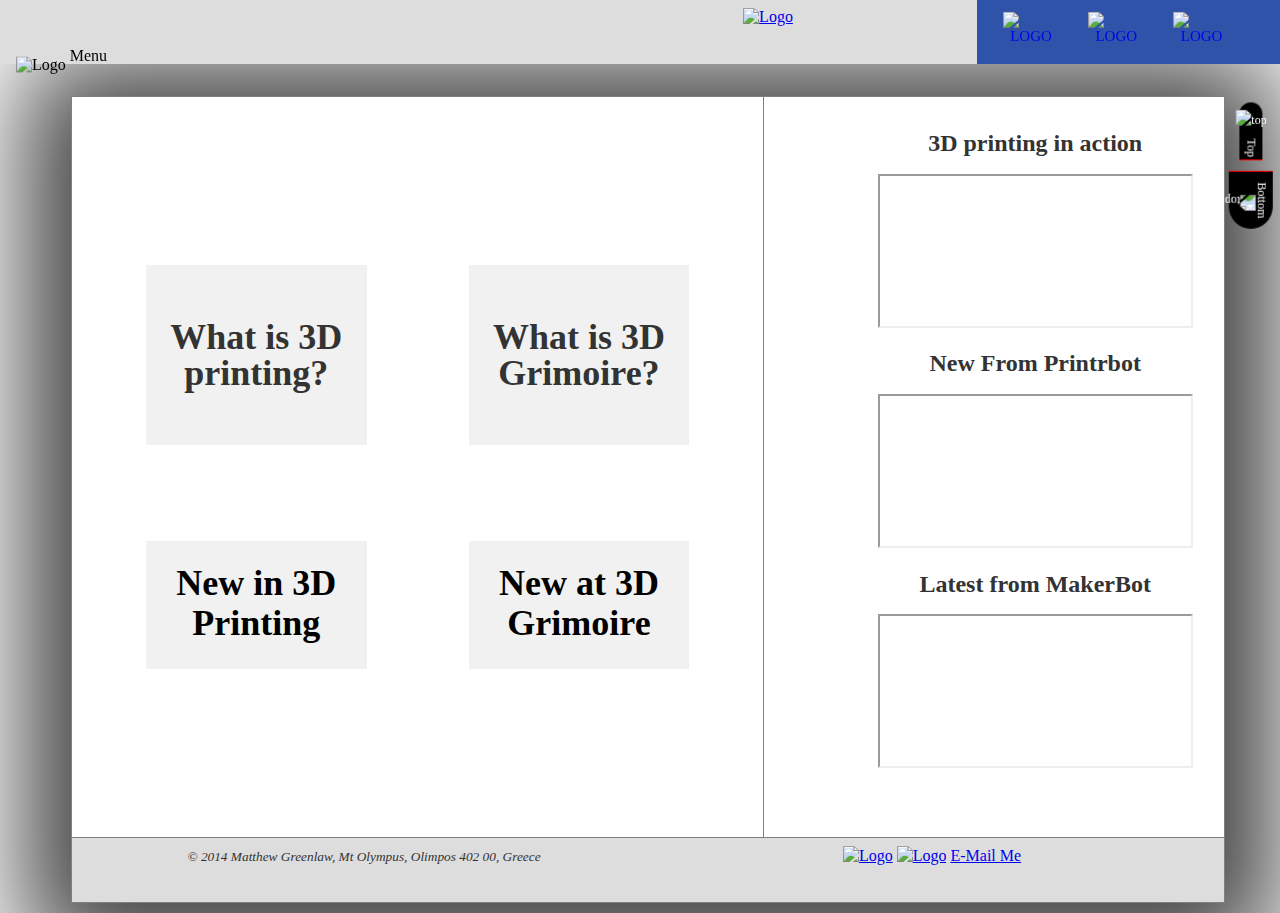
==== commit 863f29b5: "Cleaning up" ====
--- a/index.html
+++ b/index.html
@@ -2,11 +2,11 @@
 
 <html id="top">
 	<head>
-		<!--
-				Author: Matthew K. Greenlaw
-				Date: Nov. 5, 2014
-				Week Submitted: Week 6
-		-->
+<!--
+            Author: Matthew K. Greenlaw
+            Date: 11/16/14
+            Week Submitted: 7
+      -->
 		
 
 		<link type="text/css" rel="stylesheet" href="stylesheet.css" />
@@ -132,7 +132,7 @@
 		<main >
 
 			<section class="section_left">
-				<h2>Main Page</h2>
+				<h3>Main Page</h3>
 				<article tabindex="0" id="aq2">
 					<h2> 
 						What is 3D printing? 
@@ -238,11 +238,9 @@
 						Top
 					</a>
 					<a href="#bottom" class="goToBottom">
-						
 						Bottom
 						<img src="arrow.png" alt="top">
-						
-					</a>						
+					</a>				
 				</div >
 
 			</footer>
--- a/stylesheet.css
+++ b/stylesheet.css
@@ -1,8 +1,37 @@
+/*===========================================================================================================
+=============================================================================================================
+ ________  ________          ________  ________  ___  _____ ______   ________  ___  ________  _______      
+|\_____  \|\   ___ \        |\   ____\|\   __  \|\  \|\   _ \  _   \|\   __  \|\  \|\   __  \|\  ___ \     
+\|____|\ /\ \  \_|\ \       \ \  \___|\ \  \|\  \ \  \ \  \\\__\ \  \ \  \|\  \ \  \ \  \|\  \ \   __/|    
+      \|\  \ \  \ \\ \       \ \  \  __\ \   _  _\ \  \ \  \\|__| \  \ \  \\\  \ \  \ \   _  _\ \  \_|/__  
+     __\_\  \ \  \_\\ \       \ \  \|\  \ \  \\  \\ \  \ \  \    \ \  \ \  \\\  \ \  \ \  \\  \\ \  \_|\ \ 
+    |\_______\ \_______\       \ \_______\ \__\\ _\\ \__\ \__\    \ \__\ \_______\ \__\ \__\\ _\\ \_______\
+    \|_______|\|_______|        \|_______|\|__|\|__|\|__|\|__|     \|__|\|_______|\|__|\|__|\|__|\|_______|
+                                                                                                           
+============================================================================================================
+==========================================================================================================
+<!--
+            Author: Matthew K. Greenlaw
+            Date: 11/16/14
+            Week Submitted: 7
+      -->
+*/
+
+
+/*Main Containers
+///////////////////////////////////////////////////////////////////////////////*/
+
+/*///////////////////////////////////////
+HTML
+///////////////////////////////////////*/
 html
 {
     position: relative;
 }
 
+/*///////////////////////////////////////
+Body
+///////////////////////////////////////*/
 body
 {
     width: 100%;
@@ -11,6 +40,451 @@
     text-align: center;
 }
 
+/*///////////////////////////////////////
+Header
+///////////////////////////////////////*/
+header > img
+{
+    width: 100%;
+}
+
+header
+{
+    position: fixed;
+    z-index: 1000;
+    top: 0;
+    left: 0;
+
+    display: inline-block;
+
+    width: 100%;
+    height: 1em;
+    margin-top: 0 !important;
+    padding-top: .5em;
+    padding-bottom: 2.5em;
+    padding-left: 8em;
+
+    text-align: left;
+    text-align: center;
+
+    background-color: rgba(48, 83, 170, 1);
+    background-color: #ddd;
+}
+
+header > a > img
+{
+    height: 300%;
+}
+
+/* define the header bar items*/
+header > ul
+{
+    position: fixed;
+    top: 0;
+    right: 0;
+
+    display: inline-block;
+    float: right;
+
+    height: 2em;
+    margin-top: 0 !important;
+    padding: 1em;
+
+    text-align: center;
+
+    background-color: rgba(48, 83, 170, 1);
+}
+
+/*define main menuitems*/
+header > ul > li
+{
+    font: Arial,sans-serif;
+    font-size: 15px;
+
+    display: inline-block;
+
+    width: 30%;
+    height: 100%;
+    margin-top: 1em;
+
+    transform: translateY(-60%);
+    text-transform: uppercase;
+
+    color: black;
+    background-color: transparent;
+}
+
+header > ul > li:hover
+{
+    background-color: rgba(48, 83, 170, 1);
+}
+
+header > ul > li img
+{
+    float: left;
+
+    width: 70%;
+    margin-right: 2em;
+}
+
+header > ul > li:hover > p
+{
+    text-decoration: underline;
+}
+
+
+/*///////////////////////////////////////
+UX Menu
+///////////////////////////////////////*/
+input[type=checkbox]
+{
+    position: fixed;
+    z-index: 999;
+    top: 1em;
+    left: 1em;
+
+    visibility: hidden;
+}
+
+label
+{
+    position: fixed;
+    z-index: 1001;
+    left: 1em;
+
+    display: inline-block;
+
+    margin: 0 0 10px 0;
+
+    cursor: pointer;
+    transform: translateY(-220%);
+
+    background: transparent;
+}
+
+label > span
+{
+    display: inline-block;
+
+    content: 'Menu';
+    transform: translateY(-50%);
+}
+
+
+input[type=checkbox]:checked  label > span
+{
+    visibility: hidden;
+}
+
+input[type=checkbox]:checked  label > span:before
+{
+    content: 'Close';
+}
+
+
+/* Default State */
+nav
+{
+    position: fixed;
+    z-index: 1000;
+    top: 4em;
+    left: -20%;
+
+    width: 20%;
+    height: 100%;
+
+    -webkit-transition: all .7s ease-out;
+       -moz-transition: all .7s ease-out;
+        -ms-transition: all .7s ease-out;
+         -o-transition: all .7s ease-out;
+            transition: all .7s ease-out;
+
+    background: rgba(40, 44, 44, 1);
+}
+
+nav > ul
+{
+    margin-top: 2em;
+    padding-left: 1em;
+}
+
+nav > ul > li
+{
+    width: 90%;
+    height: 1em;
+    margin-top: 1.5em;
+    margin-bottom: 1.5em;
+    padding-left: 10px;
+
+    list-style: none;
+
+    text-align: left;
+
+    border-bottom: 1px solid rgba(255,255,255,.05);
+    background-image: url(arrow.gif);
+    background-repeat: no-repeat;
+    background-position: 0 .5em;
+}
+
+nav > ul > li:hover
+{
+    -webkit-transition: none;
+            transition: none;
+
+    background-color: rgba(255,255,255,.05);
+}
+
+
+nav > ul  a
+{
+    width: 90%;
+    height: 4em;
+    margin-top: 10px;
+    padding-left: 1%;
+
+    text-align: left;
+    text-decoration: none;
+
+    color: white;
+}
+
+nav > ul > li > div
+{
+    height: 40%;
+}
+
+input[type=checkbox]:hover ~ nav
+{
+    position: fixed;
+    z-index: 1;
+    top: 4em;
+    left: -19%;
+
+    width: 20%;
+    height: 100%;
+
+    -webkit-transition: all .2s ease-out;
+       -moz-transition: all .2s ease-out;
+        -ms-transition: all .2s ease-out;
+         -o-transition: all .2s ease-out;
+            transition: all .2s ease-out;
+
+    background: rgba(40, 44, 44, 1);
+}
+
+/* Toggled State */
+input[type=checkbox]:checked ~ nav,
+input[type=checkbox]:focus ~ nav
+{
+    position: fixed;
+    z-index: 1;
+    top: 4em;
+    left: 0;
+
+    width: 20%;
+    height: 100%;
+
+    -webkit-transition: all .7s ease-out;
+       -moz-transition: all .7s ease-out;
+        -ms-transition: all .7s ease-out;
+         -o-transition: all .7s ease-out;
+            transition: all .7s ease-out;
+
+    background: rgba(40, 44, 44, 1);
+    -webkit-box-shadow: inset -50px 1px 83px -28px #080000;
+       -moz-box-shadow: inset -50px 1px 83px -28px #080000;
+            box-shadow: inset -50px 1px 83px -28px #080000;
+
+         -o-box-shadow: inset -50px 1px 83px -28px #080000;
+}
+
+/*define drop-down menus*/
+nav > ul > li > ul
+{
+    font-size: .75em;
+
+    top: 20px;
+
+    width: 195px;
+    padding-top: 1em;
+    padding-bottom: 2em;
+
+    text-decoration: none;
+
+    color: white;
+    background: transparent;
+}
+
+/* hide the drop-down menus */
+nav ul > li > ul,
+nav ul > li > ul > li > ul
+{
+    display: none;
+}
+
+/* show the drop-down menus when hovering */
+nav ul > li:hover > ul,
+nav ul > li > ul > li:hover > ul
+{
+    z-index: 99;
+
+    display: block;
+
+    width: 100%;
+    margin-top: 19px;
+
+    text-align: left;
+}
+
+/*Highlights when hovering within UX menu and fix for link coloring*/
+.menuPop
+{
+    color: white;
+}
+
+.menuPop:hover
+{
+    height: 8em;
+}
+
+
+
+/*///////////////////////////////////////
+Footer
+///////////////////////////////////////*/
+footer
+{
+    display: block;
+    clear: both;
+
+    height: 3em;
+    margin: 0;
+    padding: .5em;
+
+    text-align: center;
+
+    color: #333;
+    border-top: 1px solid gray;
+    background-color: #ddd;
+}
+
+footer > div > a
+{
+    display: inline-block;
+}
+
+.left
+{
+    float: left;
+
+    width: 50%;
+}
+
+.right
+{
+    display: inline;
+    float: right;
+
+    width: 50% ;
+
+    vertical-align: middle;
+}
+
+/*///////////////////////////////////////
+Top/Botom Quick link
+///////////////////////////////////////*/
+.goToTop
+{
+    visibility: hidden;
+}
+
+
+/*"Top" button on the right of the page*/
+a.goToTop:link,
+a.goToTop:visited
+{
+    font-size: 12px;
+
+    position: fixed;
+    z-index: 5000;
+    top: 10em;
+    right: 0;
+
+    display: block;
+    visibility: visible;
+
+    width: 55px;
+    padding: 1px;
+
+    -webkit-transform: rotate(90deg);
+       -moz-transform: rotate(90deg);
+        -ms-transform: rotate(90deg);
+         -o-transform: rotate(90deg);
+            transform: rotate(90deg);
+    text-decoration: none;
+
+    color: white;
+    border-right: 1px solid red;
+    -webkit-border-radius: 200px 0 0 200px;
+       -moz-border-radius: 200px 0 0 200px;
+            border-radius: 200px 0 0 200px;
+    background-color: black;
+}
+
+/*"Bottom" button on the right of the page*/
+a.goToBottom:link,
+a.goToBottom:visited
+{
+    font-size: 12px;
+
+    position: fixed;
+    z-index: 5000;
+    top: 14.8em;
+    right: 0;
+
+    visibility: visible;
+
+    width: 55px;
+    padding: 1px;
+
+    -webkit-transform: rotate(90deg);
+       -moz-transform: rotate(90deg);
+        -ms-transform: rotate(90deg);
+         -o-transform: rotate(90deg);
+            transform: rotate(90deg);
+    text-decoration: none;
+
+    color: white;
+    border-left: 1px solid red;
+    -webkit-border-radius: 0 200px 200px 0;
+       -moz-border-radius: 0 200px 200px 0;
+            border-radius: 0 200px 200px 0;
+    background-color: black;
+}
+
+
+.goToTop img
+{
+    -webkit-transform: rotate(-90deg);
+       -moz-transform: rotate(-90deg);
+        -ms-transform: rotate(-90deg);
+         -o-transform: rotate(-90deg);
+            transform: rotate(-90deg);
+}
+
+.goToBottom img
+{
+    -webkit-transform: rotate(90deg);
+       -moz-transform: rotate(90deg);
+        -ms-transform: rotate(90deg);
+         -o-transform: rotate(90deg);
+            transform: rotate(90deg);
+}
+
+
+/*///////////////////////////////////////
+Main
+///////////////////////////////////////*/
 main
 {
     line-height: 130%;
@@ -29,35 +503,32 @@
             box-shadow: 2px 10px 101px 48px rgba(0,0,0,.75);
 }
 
-header
-{
-    z-index: 1000;
-    top: 0;
-
-    text-align: center;
-
-    background-color: #ddd;
-}
-
-header > img
-{
-    width: 100%;
-}
-
+/*Secondary containers
+///////////////////////////////////////////////////////////////////////////////*/
+
+/*///////////////////////////////////////
+Main
+///////////////////////////////////////*/
 section
 {
     font-size: 1.5em;
-}
-
-section h3
+    line-height: 150%;
+}
+
+section a
+{
+    font-size: 1.5em;
+    font-weight: bold;
+
+    text-decoration: none;
+
+    color: black;
+}
+
+h3
 {
     display: none;
 }
-
-
-/*section left
-////////////////////////////*/
-
 
 .section_left
 {
@@ -105,10 +576,12 @@
 
 .section_left > article:focus
 {
-
     outline: none;
 }
 
+/*///////////////////////////////////////
+Index.html main area quad formating
+///////////////////////////////////////*/
 #aq2:focus > #quad2
 {
     z-index: 1;
@@ -165,7 +638,6 @@
     background:      -o-linear-gradient(left, rgba(226,226,226,1) 0%, rgba(219,219,219,1) 5%, rgba(209,209,209,1) 20%, rgba(254,254,254,1) 100%);
     background:     -ms-linear-gradient(left, rgba(226,226,226,1) 0%, rgba(219,219,219,1) 5%, rgba(209,209,209,1) 20%, rgba(254,254,254,1) 100%);
     background:         linear-gradient(to right, rgba(226,226,226,1) 0%, rgba(219,219,219,1) 5%, rgba(209,209,209,1) 20%, rgba(254,254,254,1) 100%);
-
 }
 
 .section_left div
@@ -206,9 +678,10 @@
     text-decoration: none;
 }
 
-/*section right
-////////////////////////////*/
-.section_right
+/*///////////////////////////////////////
+Aside
+///////////////////////////////////////*/
+.section_right  /*this is really the aside, not a section*/
 {
     float: right;
 
@@ -216,137 +689,10 @@
     padding: 1em;
 }
 
-
-footer
-{
-    clear: both;
-
-    height: 3em;
-    margin: 0;
-    padding: .5em;
-
-    text-align: center;
-
-    color: #333;
-    border-top: 1px solid gray;
-    background-color: #ddd;
-}
-
-
-.goToTop
-{
-    visibility: hidden;
-}
-
-
-/*"Top" button on the right of the page*/
-a.goToTop:link,
-a.goToTop:visited
-{
-    font-size: 12px;
-
-    position: fixed;
-    z-index: 5000;
-    top: 10em;
-    right: 0;
-
-    display: block;
-    visibility: visible;
-
-    width: 55px;
-    padding: 1px;
-
-    -webkit-transform: rotate(90deg);
-       -moz-transform: rotate(90deg);
-        -ms-transform: rotate(90deg);
-         -o-transform: rotate(90deg);
-            transform: rotate(90deg);
-    text-decoration: none;
-
-    color: white;
-    border-right: 1px solid red;
-    -webkit-border-radius: 200px 0 0 200px;
-       -moz-border-radius: 200px 0 0 200px;
-            border-radius: 200px 0 0 200px;
-    background-color: black;
-}
-
-/*"Top" button on the right of the page*/
-a.goToBottom:link,
-a.goToBottom:visited
-{
-    font-size: 12px;
-
-    position: fixed;
-    z-index: 5000;
-    top: 14.8em;
-    right: 0;
-
-    visibility: visible;
-
-    width: 55px;
-    padding: 1px;
-
-    -webkit-transform: rotate(90deg);
-       -moz-transform: rotate(90deg);
-        -ms-transform: rotate(90deg);
-         -o-transform: rotate(90deg);
-            transform: rotate(90deg);
-    text-decoration: none;
-
-    color: white;
-    border-left: 1px solid red;
-    -webkit-border-radius: 0 200px 200px 0;
-       -moz-border-radius: 0 200px 200px 0;
-            border-radius: 0 200px 200px 0;
-    background-color: black;
-}
-
-
-.goToTop img
-{
-    -webkit-transform: rotate(-90deg);
-       -moz-transform: rotate(-90deg);
-        -ms-transform: rotate(-90deg);
-         -o-transform: rotate(-90deg);
-            transform: rotate(-90deg);
-}
-
-.goToBottom img
-{
-    -webkit-transform: rotate(90deg);
-       -moz-transform: rotate(90deg);
-        -ms-transform: rotate(90deg);
-         -o-transform: rotate(90deg);
-            transform: rotate(90deg);
-}
-
-/*"Top" button on the right of the page*/
-footer > div > a
-{
-    display: inline-block;
-}
-
-.left
-{
-    float: left;
-
-    width: 50%;
-}
-
-.right
+aside
 {
     float: right;
 
-    width: 50% ;
-
-    vertical-align: middle;
-}
-
-aside
-{
-    float: right;
-
     width: 90%;
 }
 
@@ -356,306 +702,9 @@
 }
 
 
-/* define the header bar*/
-header
-{
-    position: fixed;
-    top: 0;
-    left: 0;
-
-    display: inline-block;
-
-    width: 100%;
-    height: 1em;
-    margin-top: 0 !important;
-    padding-top: .5em;
-    padding-bottom: 2.5em;
-    padding-left: 8em;
-
-    text-align: left;
-
-    background-color: rgba(48, 83, 170, 1);
-}
-
-header > a > img
-{
-    height: 300%;
-}
-
-/* define the header bar items*/
-header > ul
-{
-    position: fixed;
-    top: 0;
-    right: 0;
-
-    display: inline-block;
-    float: right;
-
-    height: 2em;
-    margin-top: 0 !important;
-    padding: 1em;
-
-    text-align: center;
-
-    background-color: rgba(48, 83, 170, 1);
-}
-
-/*define main menuitems*/
-header > ul > li
-{
-    font: Arial,sans-serif;
-    font-size: 15px;
-
-    display: inline-block;
-
-    width: 30%;
-    height: 100%;
-    margin-top: 1em;
-
-    transform: translateY(-60%);
-    text-transform: uppercase;
-
-    color: black;
-    background-color: transparent;
-}
-
-header > ul > li:hover
-{
-    background-color: rgba(48, 83, 170, 1);
-}
-
-header > ul > li img
-{
-    float: left;
-
-    width: 70%;
-    margin-right: 2em;
-}
-
-header > ul > li:hover > p
-{
-    text-decoration: underline;
-}
-
-
-/*Menu*/
-input[type=checkbox]
-{
-    position: fixed;
-    z-index: 999;
-    top: 1em;
-    left: 1em;
-
-    visibility: hidden;
-}
-
-label
-{
-    position: fixed;
-    z-index: 1001;
-    left: 1em;
-
-    display: inline-block;
-
-    margin: 0 0 10px 0;
-
-    cursor: pointer;
-    transform: translateY(-220%);
-
-    background: transparent;
-}
-
-label > span
-{
-    display: inline-block;
-
-    content: 'Menu';
-    transform: translateY(-50%);
-}
-
-
-input[type=checkbox]:checked  label > span
-{
-    visibility: hidden;
-}
-
-input[type=checkbox]:checked  label > span:before
-{
-    content: 'Close';
-}
-
-
-/* Default State */
-nav
-{
-    position: fixed;
-    z-index: 1000;
-    top: 4em;
-    left: -20%;
-
-    width: 20%;
-    height: 100%;
-
-    -webkit-transition: all .7s ease-out;
-       -moz-transition: all .7s ease-out;
-        -ms-transition: all .7s ease-out;
-         -o-transition: all .7s ease-out;
-            transition: all .7s ease-out;
-
-    background: rgba(40, 44, 44, 1);
-}
-
-nav > ul
-{
-    margin-top: 2em;
-    padding-left: 1em;
-}
-
-nav > ul > li
-{
-    width: 90%;
-    height: 1em;
-    margin-top: 1.5em;
-    margin-bottom: 1.5em;
-    padding-left: 10px;
-
-    list-style: none;
-
-    text-align: left;
-
-    border-bottom: 1px solid rgba(255,255,255,.05);
-    background-image: url(arrow.gif);
-    background-repeat: no-repeat;
-    background-position: 0 .5em;
-}
-
-nav > ul > li:hover
-{
-    -webkit-transition: none;
-            transition: none;
-
-    background-color: rgba(255,255,255,.05);
-}
-
-
-nav > ul  a
-{
-    width: 90%;
-    height: 4em;
-    margin-top: 10px;
-    padding-left: 1%;
-
-    text-align: left;
-    text-decoration: none;
-
-    color: white;
-}
-
-nav > ul > li > div
-{
-    height: 40%;
-}
-
-input[type=checkbox]:hover ~ nav
-{
-    position: fixed;
-    z-index: 1;
-    top: 4em;
-    left: -19%;
-
-    width: 20%;
-    height: 100%;
-
-    -webkit-transition: all .2s ease-out;
-       -moz-transition: all .2s ease-out;
-        -ms-transition: all .2s ease-out;
-         -o-transition: all .2s ease-out;
-            transition: all .2s ease-out;
-
-    background: rgba(40, 44, 44, 1);
-}
-
-/* Toggled State */
-input[type=checkbox]:checked ~ nav,
-input[type=checkbox]:focus ~ nav
-{
-    position: fixed;
-    z-index: 1;
-    top: 4em;
-    left: 0;
-
-    width: 20%;
-    height: 100%;
-
-    -webkit-transition: all .7s ease-out;
-       -moz-transition: all .7s ease-out;
-        -ms-transition: all .7s ease-out;
-         -o-transition: all .7s ease-out;
-            transition: all .7s ease-out;
-
-    background: rgba(40, 44, 44, 1);
-    -webkit-box-shadow: inset -50px 1px 83px -28px #080000;
-       -moz-box-shadow: inset -50px 1px 83px -28px #080000;
-            box-shadow: inset -50px 1px 83px -28px #080000;
-
-         -o-box-shadow: inset -50px 1px 83px -28px #080000;
-}
-
-/*define drop-down menus*/
-nav > ul > li > ul
-{
-    font-size: .75em;
-
-    top: 20px;
-
-    width: 195px;
-    padding-top: 1em;
-    padding-bottom: 2em;
-
-    text-decoration: none;
-
-    color: white;
-    background: transparent;
-}
-
-/* hide the drop-down menus */
-nav ul > li > ul,
-nav ul > li > ul > li > ul
-{
-    display: none;
-}
-
-/* show the drop-down menus when hovering */
-nav ul > li:hover > ul,
-nav ul > li > ul > li:hover > ul
-{
-    z-index: 99;
-
-    display: block;
-
-    width: 100%;
-    margin-top: 19px;
-
-    text-align: left;
-}
-
-.menuPop
-{
-    color: white;
-}
-
-.menuPop:hover
-{
-    height: 8em;
-}
-
-
-
-
-/*table
-//////////////////////////////////////////*/
-
+/*///////////////////////////////////////
+printers.html table
+///////////////////////////////////////*/
 table
 {
     overflow: scroll;
@@ -726,7 +775,6 @@
     border-style: solid;
     border-color: #ccc;
     background-color: #f0f0f0;
-
 }
 
 tbody .tableWave1
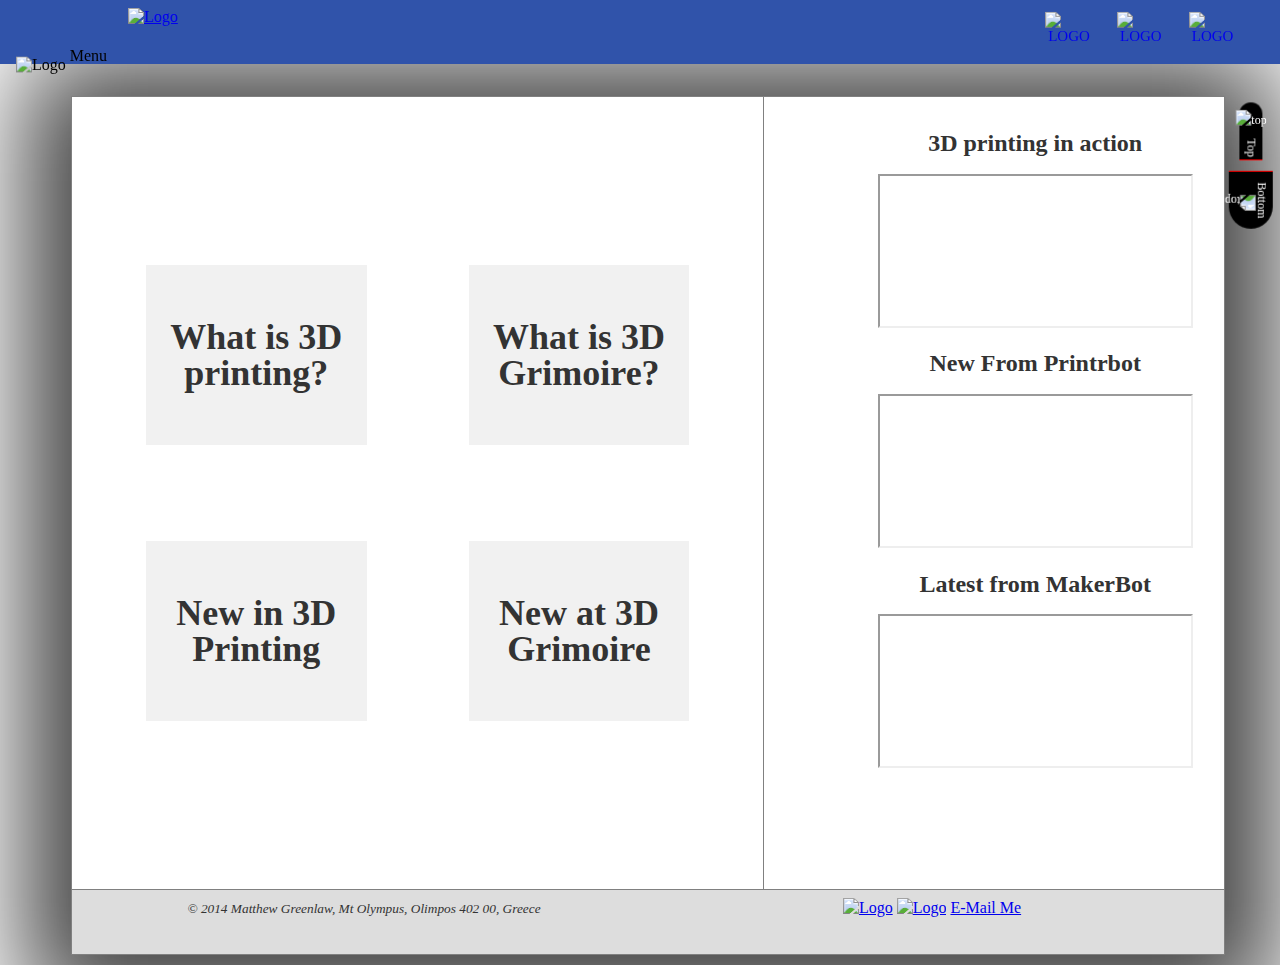
==== commit ec0a9874: "Link issues" ====
--- a/index.html
+++ b/index.html
@@ -2,11 +2,11 @@
 
 <html id="top">
 	<head>
-<!--
-            Author: Matthew K. Greenlaw
-            Date: 11/16/14
-            Week Submitted: 7
-      -->
+		<!--
+				Author: Matthew K. Greenlaw
+				Date: Nov. 5, 2014
+				Week Submitted: Week 6
+		-->
 		
 
 		<link type="text/css" rel="stylesheet" href="stylesheet.css" />
@@ -27,11 +27,11 @@
 
 	<body>
 		<label for="menu-toggle" tabindex="0">
-			<img src="menu2.png" alt="Logo">
+			<img src="media/menu2.png" alt="Logo">
 			<span> Menu </span>
 		</label>
 		<input type="checkbox" id="menu-toggle">
-		<nav id="uxmenu"  role="navigation" aria-label="Main menu">
+		<nav id="uxmenu">
 			<ul role="menu" aria-haspopup="true" >		
 
 				<li role="menuitem" tabindex="-1">
@@ -108,22 +108,22 @@
 		</nav>
 		
 		<header>				
-					<a href="http://newtheoryman.github.io/3dgrimoireBeta/"> <img src="logo.jpg" alt="Logo"> </a>
+			<a href="http://www.3dgrimoire.com/"> <img src="media/logo.jpg" alt="Logo"> </a>
 			<ul role="menubar">
 				<li>
 					<a href="https://plus.google.com/+MatthewGreenlaw/" title="Find me on Google+" target="_blank">
-						<img src="icon-social-gplus.png" alt="Logo">
+						<img src="media/icon-social-gplus.png" alt="Logo">
 					</a>
 				</li>
 				<li>
 					<a href="https://www.youtube.com/channel/UCUltPErrkJDcFkwdtS-OhDA/videos" title="Find me on YT" target="_blank">
-						<img src="icon-social-youtube.png" alt="Logo">
+						<img src="media/icon-social-youtube.png" alt="Logo">
 					</a>
 				</li>
 
 				<li>
-					<a href="https://github.com/NewTheoryMan/3dgrimoireBeta/tree/gh-pages" title="Find me on YT" target="_blank">
-						<img src="icon-social-github.png" alt="Logo">
+					<a href="https://github.com/NewTheoryMan" title="Find me on YT" target="_blank">
+						<img src="media/icon-social-github.png" alt="Logo">
 					</a>
 				</li>
 			</ul>			
@@ -132,7 +132,9 @@
 		<main >
 
 			<section class="section_left">
-				<h3>Main Page</h3>
+			<h3>
+				Main
+			</h3>
 				<article tabindex="0" id="aq2">
 					<h2> 
 						What is 3D printing? 
@@ -171,20 +173,16 @@
 				<span></span>
 
 				<article tabindex="0" id="aq3">
-				<h3>New</h3>
-
-					<a href="http://3dprintingindustry.com/" title="3D Printing Industry">					
-							New in 3D Printing 
-					</a>
+					<h2> 
+						New in 3D Printing 
+					</h2>
 
 				</article>
 
 				<article tabindex="0" id="aq4">
-				<h3>New</h3>
-
-					<a href="http://newtheoryman.github.io/3dgrimoireBeta/printers.html" title="3D Printing Industry">					
-							New at 3D Grimoire
-					</a>
+					<h2> 
+						New at 3D Grimoire
+					</h2>
 
 				</article>
 
@@ -226,21 +224,23 @@
 				</div >
 				<div  class="right">
 					<a href="https://plus.google.com/+MatthewGreenlaw/" title="Find me on Google+" target="_blank">
-						<img src="gplus.png" alt="Logo">
+						<img src="media/gplus.png" alt="Logo">
 					</a>
 
 					<a href="https://www.youtube.com/channel/UCUltPErrkJDcFkwdtS-OhDA/videos" title="Find me on YT" target="_blank">
-						<img src="youtube.png" alt="Logo">
+						<img src="media/youtube.png" alt="Logo">
 					</a>													
 					<a href="mailto:matthew.greenlaw1@student.clackamas.edu" Title="E-mail Me"> E-Mail Me </a>	
 					<a href="#top" class="goToTop">
-						<img src="arrow.png" alt="top">
+						<img src="media/arrow.png" alt="top">
 						Top
 					</a>
 					<a href="#bottom" class="goToBottom">
+						
 						Bottom
-						<img src="arrow.png" alt="top">
-					</a>				
+						<img src="media/arrow.png" alt="top">
+						
+					</a>						
 				</div >
 
 			</footer>
--- a/stylesheet.css
+++ b/stylesheet.css
@@ -43,11 +43,6 @@
 /*///////////////////////////////////////
 Header
 ///////////////////////////////////////*/
-header > img
-{
-    width: 100%;
-}
-
 header
 {
     position: fixed;
@@ -65,15 +60,15 @@
     padding-left: 8em;
 
     text-align: left;
-    text-align: center;
 
     background-color: rgba(48, 83, 170, 1);
-    background-color: #ddd;
+
 }
 
 header > a > img
 {
     height: 300%;
+    left:0;
 }
 
 /* define the header bar items*/
@@ -119,19 +114,13 @@
     background-color: rgba(48, 83, 170, 1);
 }
 
+/*Header Icons*/
 header > ul > li img
 {
     float: left;
-
     width: 70%;
-    margin-right: 2em;
-}
-
-header > ul > li:hover > p
-{
-    text-decoration: underline;
-}
-
+    margin-right: 1em;
+}
 
 /*///////////////////////////////////////
 UX Menu
@@ -540,6 +529,7 @@
     padding-bottom: 5em;
 
     border-right: 1px solid gray;
+    overflow-x: scroll;
 }
 
 
@@ -582,10 +572,28 @@
 /*///////////////////////////////////////
 Index.html main area quad formating
 ///////////////////////////////////////*/
+/*where the content hides*/
+.section_left div
+{
+    position: absolute;
+    top: -320%;
+    left: -174%;
+
+    visibility: hidden;
+
+    width: 300%;
+    height: 15em;
+
+    transition: visibility .5s;
+
+    opacity: 0;
+}
+
+/*where the content shows*/
 #aq2:focus > #quad2
 {
     z-index: 1;
-    top: -320%;
+    top: -16em;
     left: -25%;
 
     visibility: visible;
@@ -599,10 +607,11 @@
     outline: none;
 }
 
+/*where the content shows*/
 #aq1:focus > #quad1
 {
     z-index: 1;
-    top: -320%;
+    top: -16em;
     left: -174%;
 
     visibility: visible;
@@ -640,21 +649,8 @@
     background:         linear-gradient(to right, rgba(226,226,226,1) 0%, rgba(219,219,219,1) 5%, rgba(209,209,209,1) 20%, rgba(254,254,254,1) 100%);
 }
 
-.section_left div
-{
-    position: absolute;
-    top: -320%;
-    left: -174%;
-
-    visibility: hidden;
-
-    width: 300%;
-    height: 15em;
-
-    transition: visibility .5s;
-
-    opacity: 0;
-}
+
+
 
 #aq2:focus + article,
 #aq1:focus
@@ -664,8 +660,6 @@
     outline: none;
 }
 
-
-
 #aq2:hover,
 #aq1:hover
 {
@@ -724,7 +718,7 @@
 
     overflow: hidden;
 
-    width: 100%;
+    width: 1.25%;
     padding: 10px 5px;
 
     word-break: normal;
@@ -743,7 +737,7 @@
 
     overflow: hidden;
 
-    width: 100%;
+    width: 1.25%;
     padding: 10px 5px;
 
     text-align: left;
